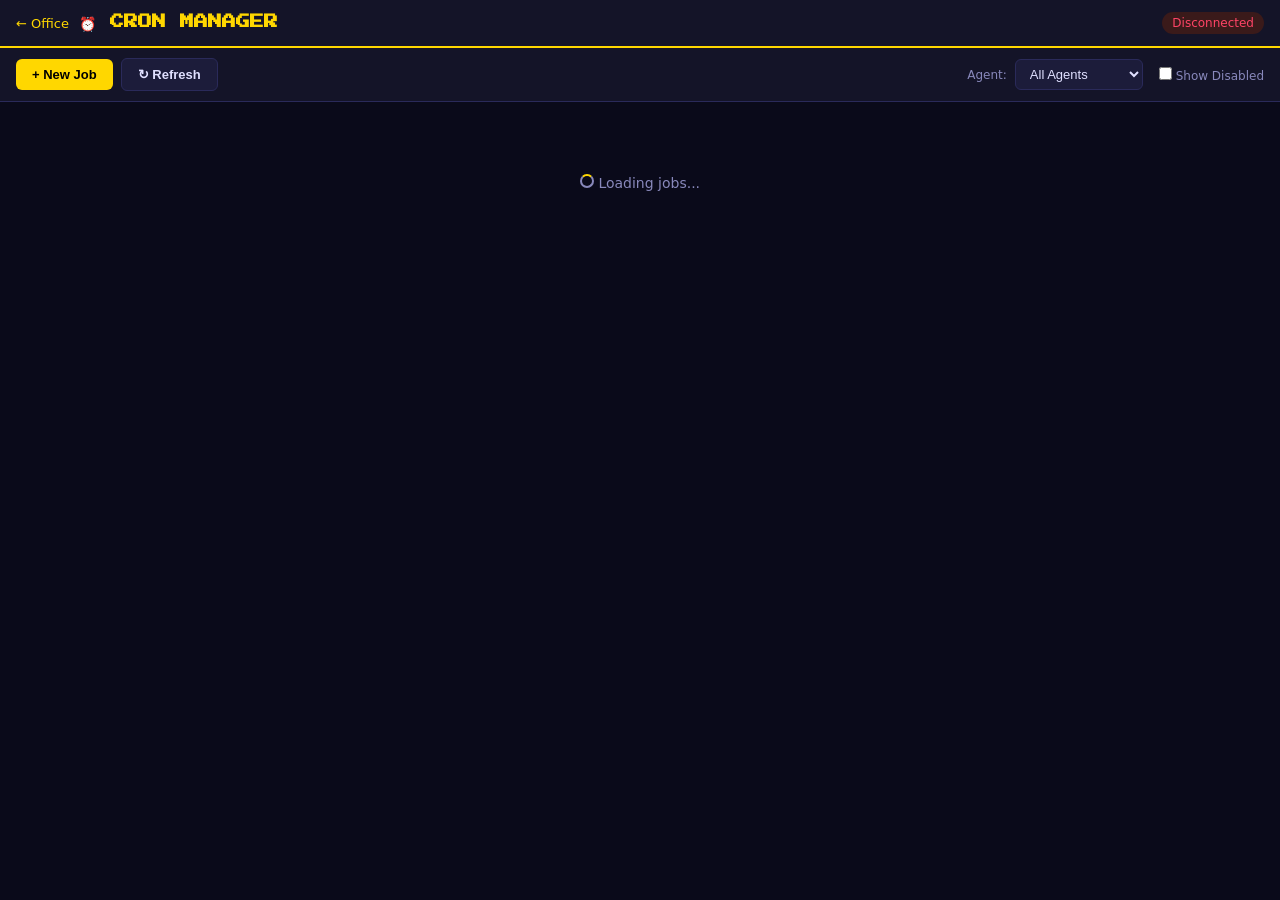
==== app/cron.html @ f8445fcb "fix: support OpenClaw 2026.5.27 gateway streams" ====
<!DOCTYPE html>
<html lang="en">
<head>
<meta charset="UTF-8">
<meta name="viewport" content="width=device-width, initial-scale=1.0">
<title>Cron Manager — Virtual Office</title>
<script>fetch('/vo-config').then(r=>r.json()).then(d=>{if(d.office&&d.office.name)document.title='Cron Manager — '+d.office.name;}).catch(()=>{});</script>
<link href="https://fonts.googleapis.com/css2?family=Press+Start+2P&display=swap" rel="stylesheet">
<style>
:root {
  --bg: #0a0a1a; --surface: #141428; --surface2: #1c1c3a;
  --border: #2a2a5a; --text: #e0e0ff; --dim: #8888bb;
  --accent: #ffd700; --green: #44ff88; --red: #ff4466;
  --blue: #4488ff; --orange: #ffaa33;
}
* { box-sizing: border-box; margin: 0; padding: 0; }
body { background: var(--bg); color: var(--text); font-family: 'Segoe UI', system-ui, sans-serif; min-height: 100vh; }
a { color: var(--accent); text-decoration: none; }
a:hover { text-decoration: underline; }

.header { background: var(--surface); border-bottom: 2px solid var(--accent); padding: 12px 16px; display: flex; align-items: center; gap: 10px; flex-wrap: wrap; }
.header h1 { font-family: 'Press Start 2P', monospace; font-size: 14px; color: var(--accent); white-space: nowrap; }
.header .back { font-size: 13px; white-space: nowrap; }
.header .status { margin-left: auto; font-size: 12px; padding: 4px 10px; border-radius: 12px; white-space: nowrap; }
.header .status.online { background: #1a3a2a; color: var(--green); }
.header .status.offline { background: #3a1a1a; color: var(--red); }
.header .status.connecting { background: #3a3a1a; color: var(--orange); }

.toolbar { background: var(--surface); padding: 10px 16px; display: flex; gap: 8px; align-items: center; border-bottom: 1px solid var(--border); flex-wrap: wrap; }
.toolbar button { background: var(--accent); color: #000; border: none; padding: 8px 16px; border-radius: 6px; font-weight: 600; cursor: pointer; font-size: 13px; white-space: nowrap; }
.toolbar button:hover { opacity: 0.85; }
.toolbar .filter { margin-left: auto; display: flex; gap: 8px; align-items: center; flex-wrap: wrap; }
.toolbar select { background: var(--surface2); color: var(--text); border: 1px solid var(--border); padding: 6px 10px; border-radius: 6px; font-size: 13px; max-width: 200px; }

.jobs { padding: 12px 16px; display: flex; flex-direction: column; gap: 12px; }
.job-card { background: var(--surface); border: 1px solid var(--border); border-radius: 10px; padding: 12px; transition: border-color 0.2s; overflow: hidden; }
.job-card:hover { border-color: var(--accent); }
.job-card.disabled { opacity: 0.5; }
.job-row { display: flex; align-items: center; gap: 8px; flex-wrap: wrap; }
.job-name { font-weight: 700; font-size: 15px; color: var(--accent); min-width: 0; word-break: break-word; }
.job-agent { background: var(--surface2); padding: 3px 10px; border-radius: 12px; font-size: 12px; color: var(--blue); white-space: nowrap; }
.job-schedule { font-size: 13px; color: var(--dim); font-family: monospace; white-space: nowrap; }
.job-status { margin-left: auto; display: flex; gap: 8px; align-items: center; }
.job-status .badge { padding: 3px 10px; border-radius: 12px; font-size: 11px; font-weight: 600; white-space: nowrap; }
.badge.ok { background: #1a3a2a; color: var(--green); }
.badge.error { background: #3a1a1a; color: var(--red); }
.badge.disabled { background: #2a2a3a; color: var(--dim); }
.badge.pending { background: #3a3a1a; color: var(--orange); }
.job-meta { display: flex; gap: 12px; margin-top: 8px; font-size: 12px; color: var(--dim); flex-wrap: wrap; }
.job-actions { display: flex; gap: 6px; margin-top: 10px; flex-wrap: wrap; }
.job-actions button { padding: 5px 12px; border-radius: 5px; border: 1px solid var(--border); background: var(--surface2); color: var(--text); cursor: pointer; font-size: 12px; white-space: nowrap; }
.job-actions button:hover { border-color: var(--accent); color: var(--accent); }
.job-actions button.run { border-color: var(--green); color: var(--green); }
.job-actions button.run:hover { background: #1a3a2a; }
.job-actions button.delete { border-color: var(--red); color: var(--red); }
.job-actions button.delete:hover { background: #3a1a1a; }
.job-actions button.toggle { border-color: var(--orange); color: var(--orange); }

/* Mobile responsive */
@media (max-width: 600px) {
  .header { padding: 10px 12px; gap: 8px; }
  .header h1 { font-size: 11px; }
  .toolbar { padding: 8px 12px; gap: 6px; }
  .toolbar .filter { margin-left: 0; width: 100%; }
  .toolbar select { flex: 1; min-width: 0; max-width: none; }
  .jobs { padding: 8px 10px; gap: 10px; }
  .job-card { padding: 10px; }
  .job-name { min-width: 0; font-size: 14px; }
  .job-row { gap: 6px; }
  .job-meta { gap: 8px; font-size: 11px; }
  .job-meta span { word-break: break-all; }
  .job-actions { gap: 4px; }
  .job-actions button { padding: 5px 8px; font-size: 11px; }
  .modal { padding: 16px; }
  .modal h2 { font-size: 10px; }
  .form-row { flex-direction: column; gap: 0; }
}

/* Modal */
.modal-overlay { display: none; position: fixed; inset: 0; background: rgba(0,0,0,0.7); z-index: 1000; justify-content: center; align-items: flex-start; padding-top: 60px; }
.modal-overlay.open { display: flex; }
.modal { background: var(--surface); border: 2px solid var(--accent); border-radius: 12px; width: 600px; max-width: 95vw; max-height: 80vh; overflow-y: auto; padding: 24px; }
.modal h2 { font-family: 'Press Start 2P', monospace; font-size: 12px; color: var(--accent); margin-bottom: 16px; }
.form-group { margin-bottom: 14px; }
.form-group label { display: block; font-size: 12px; color: var(--dim); margin-bottom: 4px; font-weight: 600; text-transform: uppercase; }
.form-group input, .form-group select, .form-group textarea {
  width: 100%; background: var(--surface2); color: var(--text); border: 1px solid var(--border);
  padding: 8px 12px; border-radius: 6px; font-size: 14px; font-family: inherit;
}
.form-group textarea { min-height: 80px; resize: vertical; }
.form-group input:focus, .form-group select:focus, .form-group textarea:focus { border-color: var(--accent); outline: none; }
.form-row { display: flex; gap: 12px; }
.form-row .form-group { flex: 1; }
.form-hint { font-size: 11px; color: var(--dim); margin-top: 2px; }
.modal-actions { display: flex; gap: 10px; justify-content: flex-end; margin-top: 20px; }
.modal-actions button { padding: 8px 20px; border-radius: 6px; font-weight: 600; cursor: pointer; font-size: 13px; border: none; }
.modal-actions .save { background: var(--accent); color: #000; }
.modal-actions .cancel { background: var(--surface2); color: var(--text); border: 1px solid var(--border); }
.modal-actions .save:hover { opacity: 0.85; }
.modal-actions .cancel:hover { border-color: var(--accent); }
.toast { position: fixed; bottom: 24px; right: 24px; padding: 12px 20px; border-radius: 8px; font-size: 13px; z-index: 2000; animation: fadeIn 0.3s; }
.toast.success { background: #1a3a2a; color: var(--green); border: 1px solid var(--green); }
.toast.error { background: #3a1a1a; color: var(--red); border: 1px solid var(--red); }
@keyframes fadeIn { from { opacity: 0; transform: translateY(10px); } to { opacity: 1; transform: translateY(0); } }
.empty { text-align: center; padding: 60px; color: var(--dim); font-size: 14px; }
.spinner { display: inline-block; width: 14px; height: 14px; border: 2px solid var(--dim); border-top-color: var(--accent); border-radius: 50%; animation: spin 0.6s linear infinite; }
@keyframes spin { to { transform: rotate(360deg); } }
</style>
</head>
<body>

<div class="header">
  <a href="/" class="back">← Office</a>
  <h1>⏰ CRON MANAGER</h1>
  <span id="ws-status" class="status connecting">Connecting...</span>
</div>

<div class="toolbar">
  <button onclick="openCreateModal()">+ New Job</button>
  <button onclick="loadJobs()" style="background:var(--surface2);color:var(--text);border:1px solid var(--border)">↻ Refresh</button>
  <div class="filter">
    <label style="font-size:12px;color:var(--dim)">Agent:</label>
    <select id="filter-agent" onchange="renderJobs()">
      <option value="">All Agents</option>
    </select>
    <label style="font-size:12px;color:var(--dim);margin-left:8px">
      <input type="checkbox" id="filter-disabled" onchange="renderJobs()"> Show Disabled
    </label>
  </div>
</div>

<div id="jobs-container" class="jobs">
  <div class="empty"><span class="spinner"></span> Loading jobs...</div>
</div>

<!-- Create/Edit Modal -->
<div id="modal" class="modal-overlay">
  <div class="modal">
    <h2 id="modal-title">NEW CRON JOB</h2>

    <div class="form-group">
      <label>Job Name</label>
      <input id="f-name" placeholder="e.g. Morning Standup">
    </div>

    <div class="form-row">
      <div class="form-group">
        <label>Agent</label>
        <select id="f-agent"></select>
      </div>
      <div class="form-group">
        <label>Session Target</label>
        <select id="f-target">
          <option value="isolated">Isolated (agentTurn)</option>
          <option value="main">Main (systemEvent)</option>
        </select>
      </div>
    </div>

    <div class="form-group">
      <label>Schedule Type</label>
      <select id="f-sched-type" onchange="toggleScheduleFields()">
        <option value="cron">Cron Expression</option>
        <option value="every">Recurring Interval</option>
        <option value="at">One-shot (at time)</option>
      </select>
    </div>

    <div id="sched-cron">
      <div class="form-row">
        <div class="form-group">
          <label>Time</label>
          <input id="f-cron-time" type="time" value="09:00">
        </div>
        <div class="form-group">
          <label>Timezone</label>
          <input id="f-cron-tz" placeholder="e.g. America/New_York">
        </div>
      </div>
      <div class="form-group">
        <label>Days</label>
        <div style="display:flex;gap:8px;flex-wrap:wrap;margin-top:4px">
          <button type="button" class="day-preset" onclick="setDays('weekdays')" style="padding:4px 10px;border-radius:5px;border:1px solid var(--border);background:var(--surface2);color:var(--accent);cursor:pointer;font-size:12px">Weekdays</button>
          <button type="button" class="day-preset" onclick="setDays('weekends')" style="padding:4px 10px;border-radius:5px;border:1px solid var(--border);background:var(--surface2);color:var(--accent);cursor:pointer;font-size:12px">Weekends</button>
          <button type="button" class="day-preset" onclick="setDays('everyday')" style="padding:4px 10px;border-radius:5px;border:1px solid var(--border);background:var(--surface2);color:var(--accent);cursor:pointer;font-size:12px">Every Day</button>
        </div>
        <div style="display:flex;gap:12px;margin-top:8px;flex-wrap:wrap">
          <label style="font-size:13px;color:var(--text);cursor:pointer"><input type="checkbox" class="day-cb" value="1"> Mon</label>
          <label style="font-size:13px;color:var(--text);cursor:pointer"><input type="checkbox" class="day-cb" value="2"> Tue</label>
          <label style="font-size:13px;color:var(--text);cursor:pointer"><input type="checkbox" class="day-cb" value="3"> Wed</label>
          <label style="font-size:13px;color:var(--text);cursor:pointer"><input type="checkbox" class="day-cb" value="4"> Thu</label>
          <label style="font-size:13px;color:var(--text);cursor:pointer"><input type="checkbox" class="day-cb" value="5"> Fri</label>
          <label style="font-size:13px;color:var(--text);cursor:pointer"><input type="checkbox" class="day-cb" value="6"> Sat</label>
          <label style="font-size:13px;color:var(--text);cursor:pointer"><input type="checkbox" class="day-cb" value="0"> Sun</label>
        </div>
      </div>
      <input type="hidden" id="f-cron-expr">
    </div>

    <div id="sched-every" class="form-row" style="display:none">
      <div class="form-group">
        <label>Interval (minutes)</label>
        <input id="f-every-min" type="number" min="1" placeholder="30">
      </div>
    </div>

    <div id="sched-at" style="display:none">
      <div class="form-row">
        <div class="form-group">
          <label>Date</label>
          <input id="f-at-date" type="date">
        </div>
        <div class="form-group">
          <label>Time</label>
          <input id="f-at-time" type="time">
        </div>
      </div>
      <div class="form-hint">One-shot — runs once at this date/time (your timezone)</div>
    </div>

    <div class="form-group">
      <label>Message / Prompt</label>
      <textarea id="f-message" placeholder="What should the agent do?"></textarea>
    </div>

    <div class="form-group">
      <label>Timeout (seconds)</label>
      <input id="f-timeout" type="number" value="300" min="10" style="width:120px">
    </div>

    <div style="border:1px solid var(--border);border-radius:8px;padding:14px;margin-bottom:14px;background:var(--surface2)">
      <label style="display:block;font-size:12px;color:var(--accent);margin-bottom:10px;font-weight:600;text-transform:uppercase">📬 Delivery Settings</label>
      <div class="form-group">
        <label>Delivery Mode</label>
        <select id="f-delivery" onchange="toggleDeliveryFields()">
          <option value="none">Silent (no delivery)</option>
          <option value="announce">Announce result to chat</option>
        </select>
      </div>
      <div id="delivery-fields" style="display:none">
        <div class="form-row">
          <div class="form-group">
            <label>Channel</label>
            <select id="f-del-channel">
              <option value="telegram">Telegram</option>
              <option value="webchat">Webchat</option>
              <option value="discord">Discord</option>
              <option value="whatsapp">WhatsApp</option>
              <option value="signal">Signal</option>
              <option value="slack">Slack</option>
            </select>
          </div>
          <div class="form-group">
            <label>Account</label>
            <select id="f-del-account">
              <option value="">Default</option>
            </select>
          </div>
        </div>
        <div class="form-group">
          <label>Send To (Chat ID / User ID)</label>
          <input id="f-del-to" placeholder="e.g. 123456789">
          <div class="form-hint">Telegram chat ID, Discord channel/user ID, or phone number</div>
        </div>
        <div class="form-group" style="margin-top:8px">
          <div style="display:flex;gap:12px;flex-wrap:wrap">
            <span style="font-size:10px;color:#666;">Enter your Telegram/Discord/SMS chat ID</span>
          </div>
        </div>
      </div>
    </div>

    <div class="form-group">
      <label><input type="checkbox" id="f-enabled" checked> Enabled</label>
    </div>

    <div class="modal-actions">
      <button class="cancel" onclick="closeModal()">Cancel</button>
      <button class="save" id="modal-save" onclick="saveJob()">Create Job</button>
    </div>
  </div>
</div>

<script>
let GATEWAY_TOKEN = '';
let AGENTS = [];
let _cronWsPort = 0; // 0 = not yet loaded

// Load gateway token, WS port, and agents dynamically
(async function() {
  try {
    const infoRes = await fetch('/gateway-info');
    const info = await infoRes.json();
    if (info.token) GATEWAY_TOKEN = info.token;
    if (info.wsPort) _cronWsPort = info.wsPort;
  } catch(e) {
    console.warn('Failed to fetch /gateway-info:', e);
  }
  try {
    const agentsRes = await fetch('/api/agents');
    const data = await agentsRes.json();
    AGENTS = (data.agents || []).map(function(a) {
      return { id: a.id, label: (a.emoji || '🤖') + ' ' + a.name + (a.role ? ' (' + a.role + ')' : '') };
    });
  } catch(e) {
    AGENTS = [{ id: 'main', label: '🤖 Main Agent' }];
  }
  // Rebuild agent selects then connect
  populateAgentSelects();
  connectGateway();
})();

let ws = null, reqId = 0, connected = false, pendingCB = {};
let allJobs = [];
let editingJobId = null;

// --- WS Connection ---
function getWsUrl() {
  const host = window.location.hostname || '127.0.0.1';
  // If accessed via HTTPS, use wss through the reverse-proxy path (same origin)
  if (window.location.protocol === 'https:') {
    const port = window.location.port ? ':' + window.location.port : '';
    return `wss://${host}${port}/ws-gateway`;
  }
  // Use the WS proxy port from /gateway-info (falls back to same-origin port + 1)
  const port = _cronWsPort || (parseInt(window.location.port || '8090') + 1);
  return `ws://${host}:${port}`;
}
function nextId() { return `cron-${++reqId}-${Date.now()}`; }

let _wsRetryCount = 0;
function connectGateway() {
  const statusEl = document.getElementById('ws-status');
  statusEl.textContent = 'Connecting...';
  statusEl.className = 'status connecting';
  const url = getWsUrl();
  try {
    ws = new WebSocket(url);
  } catch(e) {
    statusEl.textContent = 'WS Error';
    statusEl.className = 'status offline';
    console.error('WebSocket create failed:', e);
    return;
  }
  // Timeout: if no challenge received within 8s, something is wrong
  const connectTimeout = setTimeout(() => {
    if (!connected && ws) {
      console.warn('WS connect timeout — no challenge received');
      ws.close();
    }
  }, 8000);
  ws.onmessage = (e) => {
    let msg; try { msg = JSON.parse(e.data); } catch { return; }
    if (msg.type === 'event' && msg.event === 'connect.challenge') { clearTimeout(connectTimeout); sendConnect(); return; }
    if (msg.type === 'res' && pendingCB[msg.id]) { pendingCB[msg.id](msg); delete pendingCB[msg.id]; }
    // cron.run returns event instead of res — treat cron events as success for pending run calls
    if (msg.type === 'event' && msg.event === 'cron' && msg.payload?.action === 'started') {
      Object.keys(pendingCB).forEach(k => { if (k.startsWith('cron-')) { pendingCB[k]({ok:true, payload:msg.payload}); delete pendingCB[k]; } });
    }
  };
  ws.onclose = () => {
    clearTimeout(connectTimeout);
    connected = false; ws = null;
    _wsRetryCount++;
    const isHttps = window.location.protocol === 'https:';
    if (_wsRetryCount > 3 && isHttps) {
      statusEl.textContent = 'WSS Failed — check cert';
      statusEl.className = 'status offline';
      statusEl.title = 'WebSocket over HTTPS failed. Your browser may not trust the TLS certificate. Try accessing via HTTP instead, or accept the certificate.';
    } else {
      statusEl.textContent = 'Disconnected';
      statusEl.className = 'status offline';
    }
    const delay = Math.min(3000 * Math.pow(1.5, _wsRetryCount - 1), 30000);
    setTimeout(connectGateway, delay);
  };
  ws.onerror = (e) => {
    console.error('WebSocket error:', e);
    statusEl.textContent = 'Error';
    statusEl.className = 'status offline';
  };
}

function sendConnect() {
  const id = nextId();
  ws.send(JSON.stringify({
    type:'req', id, method:'connect',
    params: {
      minProtocol:4, maxProtocol:4,
      client:{id:'openclaw-control-ui',version:'2026.5.27',platform:'web',mode:'webchat'},
      role:'operator', scopes:['operator.read','operator.write','operator.admin'],
      caps:[], commands:[], permissions:{},
      auth:{token:GATEWAY_TOKEN}, locale:'en-US', userAgent:'cron-manager/1.0'
    }
  }));
  pendingCB[id] = (res) => {
    if (res.ok) {
      connected = true;
      _wsRetryCount = 0;
      const el = document.getElementById('ws-status');
      el.textContent = 'Connected'; el.className = 'status online';
      loadJobs();
    } else {
      const el = document.getElementById('ws-status');
      el.textContent = 'Auth Failed'; el.className = 'status offline';
      console.error('Gateway auth failed:', res.error);
    }
  };
}

function rpc(method, params) {
  return new Promise((resolve, reject) => {
    if (!connected || !ws) { reject(new Error('Not connected')); return; }
    const id = nextId();
    ws.send(JSON.stringify({type:'req', id, method, params}));
    const timeout = setTimeout(() => { delete pendingCB[id]; reject(new Error('Timeout')); }, 30000);
    pendingCB[id] = (res) => { clearTimeout(timeout); resolve(res); };
  });
}

// --- Init agent dropdowns ---
function initAgentDropdowns() {
  populateAgentSelects();
}

function populateAgentSelects() {
  const filterSel = document.getElementById('filter-agent');
  const formSel = document.getElementById('f-agent');
  const delAcctSel = document.getElementById('f-del-account');
  // Clear existing options (keep first "All"/"Default" option)
  while (filterSel.options.length > 1) filterSel.remove(1);
  while (formSel.options.length > 0) formSel.remove(0);
  if (delAcctSel) while (delAcctSel.options.length > 1) delAcctSel.remove(1);
  AGENTS.forEach(a => {
    filterSel.add(new Option(a.label, a.id));
    formSel.add(new Option(a.label, a.id));
    if (delAcctSel) delAcctSel.add(new Option(a.label, a.id));
  });
}

// --- Load Jobs ---
async function loadJobs() {
  try {
    const res = await rpc('cron.list', {includeDisabled: true});
    allJobs = res.payload?.jobs || res.jobs || [];
    renderJobs();
  } catch (e) {
    document.getElementById('jobs-container').innerHTML = `<div class="empty" style="color:var(--red)">Failed to load: ${e.message}</div>`;
  }
}

// --- Render ---
function renderJobs() {
  const container = document.getElementById('jobs-container');
  const agentFilter = document.getElementById('filter-agent').value;
  const showDisabled = document.getElementById('filter-disabled').checked;

  let jobs = allJobs;
  if (agentFilter) jobs = jobs.filter(j => j.agentId === agentFilter);
  if (!showDisabled) jobs = jobs.filter(j => j.enabled !== false);

  if (!jobs.length) {
    container.innerHTML = '<div class="empty">No cron jobs found</div>';
    return;
  }

  container.innerHTML = jobs.map(j => {
    const state = j.state || {};
    const lastStatus = state.lastStatus || 'pending';
    const schedText = formatSchedule(j.schedule);
    const nextRun = state.nextRunAtMs ? new Date(state.nextRunAtMs).toLocaleString() : '—';
    const lastRun = state.lastRunAtMs ? timeAgo(state.lastRunAtMs) : 'Never';
    const duration = state.lastDurationMs ? (state.lastDurationMs/1000).toFixed(1)+'s' : '—';
    const payload = j.payload || {};
    const msgPreview = (payload.message || payload.text || '').slice(0,100);

    return `<div class="job-card ${j.enabled === false ? 'disabled' : ''}" id="job-${j.id}">
      <div class="job-row">
        <span class="job-name">${esc(j.name || j.id)}</span>
        <span class="job-agent">${esc(j.agentId)}</span>
        <span class="job-schedule">${esc(schedText)}</span>
        <div class="job-status">
          <span class="badge ${lastStatus}">${lastStatus}</span>
          ${j.enabled === false ? '<span class="badge disabled">disabled</span>' : ''}
        </div>
      </div>
      <div class="job-meta">
        <span>📅 Next: ${esc(nextRun)}</span>
        <span>🕐 Last: ${esc(lastRun)}</span>
        <span>⏱ Duration: ${duration}</span>
        <span>🎯 ${payload.kind || '?'}</span>
        ${j.delivery?.mode === 'announce' ? `<span style="color:var(--blue)">📬 ${esc(j.delivery.channel||'')}${j.delivery.to ? ' → '+esc(j.delivery.to) : ''}</span>` : '<span>🔇 Silent</span>'}
        ${state.lastError ? `<span style="color:var(--red)" title="${esc(state.lastError)}">⚠ ${esc(state.lastError.slice(0,50))}</span>` : ''}
      </div>
      ${msgPreview ? `<div style="margin-top:6px;font-size:12px;color:var(--dim);font-style:italic">"${esc(msgPreview)}${msgPreview.length>=100?'...':''}"</div>` : ''}
      <div class="job-actions">
        <button class="run" onclick="runJob('${j.id}')">▶ Run Now</button>
        <button onclick="openEditModal('${j.id}')">✏️ Edit</button>
        <button class="toggle" onclick="toggleJob('${j.id}', ${j.enabled !== false})">${j.enabled !== false ? '⏸ Disable' : '▶ Enable'}</button>
        <button class="delete" onclick="deleteJob('${j.id}', '${esc(j.name||j.id)}')">🗑 Delete</button>
      </div>
    </div>`;
  }).join('');
}

function formatSchedule(s) {
  if (!s) return '?';
  if (s.kind === 'cron') {
    const parts = (s.expr||'').split(/\s+/);
    if (parts.length >= 5) {
      const dayNames = {0:'Sun',1:'Mon',2:'Tue',3:'Wed',4:'Thu',5:'Fri',6:'Sat'};
      const h = parseInt(parts[1]); const m = parts[0].padStart(2,'0');
      const ampm = h >= 12 ? 'PM' : 'AM'; const h12 = h === 0 ? 12 : h > 12 ? h-12 : h;
      const timeStr = `${h12}:${m} ${ampm}`;
      let dayStr = 'Every day';
      if (parts[4] !== '*') {
        const days = parts[4].split(',').map(d => dayNames[parseInt(d)] || d);
        if (days.length === 5 && !days.includes('Sat') && !days.includes('Sun')) dayStr = 'Weekdays';
        else if (days.length === 2 && days.includes('Sat') && days.includes('Sun')) dayStr = 'Weekends';
        else dayStr = days.join(', ');
      }
      return `${timeStr} · ${dayStr}`;
    }
    return s.expr;
  }
  if (s.kind === 'every') return `Every ${(s.everyMs/60000).toFixed(0)} min`;
  if (s.kind === 'at') return `Once: ${new Date(s.at).toLocaleString()}`;
  return JSON.stringify(s);
}

function timeAgo(ms) {
  const diff = Date.now() - ms;
  if (diff < 60000) return 'just now';
  if (diff < 3600000) return Math.floor(diff/60000) + 'm ago';
  if (diff < 86400000) return Math.floor(diff/3600000) + 'h ago';
  return Math.floor(diff/86400000) + 'd ago';
}

function esc(s) { const d=document.createElement('div'); d.textContent=s||''; return d.innerHTML; }

function toggleDeliveryFields() {
  const mode = document.getElementById('f-delivery').value;
  document.getElementById('delivery-fields').style.display = mode === 'announce' ? 'block' : 'none';
}

// --- Day helpers ---
function setDays(preset) {
  const cbs = document.querySelectorAll('.day-cb');
  cbs.forEach(cb => {
    const v = parseInt(cb.value);
    if (preset === 'weekdays') cb.checked = v >= 1 && v <= 5;
    else if (preset === 'weekends') cb.checked = v === 0 || v === 6;
    else if (preset === 'everyday') cb.checked = true;
  });
}

function getSelectedDays() {
  return Array.from(document.querySelectorAll('.day-cb:checked')).map(cb => parseInt(cb.value));
}

function buildCronExpr() {
  const time = document.getElementById('f-cron-time').value || '09:00';
  const [h, m] = time.split(':').map(Number);
  const days = getSelectedDays();
  let dow = '*';
  if (days.length > 0 && days.length < 7) {
    dow = days.sort((a,b) => a-b).join(',');
  }
  return `${m} ${h} * * ${dow}`;
}

function parseCronToFields(expr) {
  // Parse "min hour * * dow" back to time + day checkboxes
  const parts = expr.split(/\s+/);
  if (parts.length < 5) return;
  const min = parts[0].padStart(2,'0');
  const hour = parts[1].padStart(2,'0');
  document.getElementById('f-cron-time').value = `${hour}:${min}`;
  const dow = parts[4];
  const cbs = document.querySelectorAll('.day-cb');
  if (dow === '*') {
    cbs.forEach(cb => cb.checked = true);
  } else {
    const selected = dow.replace(/0-6|1-5|6-7/g, m => {
      // Expand ranges
      const [s,e] = m.split('-').map(Number);
      return Array.from({length:e-s+1}, (_,i) => s+i).join(',');
    }).split(',').map(Number);
    cbs.forEach(cb => cb.checked = selected.includes(parseInt(cb.value)));
  }
}

// --- Actions ---
async function runJob(id) {
  const btn = event.target;
  btn.disabled = true; btn.textContent = '⏳ Running...';
  try {
    await rpc('cron.run', {id});
    toast('Job triggered!', 'success');
  } catch (e) {
    toast('Run failed: '+e.message, 'error');
  }
  btn.disabled = false; btn.textContent = '▶ Run Now';
  setTimeout(loadJobs, 2000);
}

async function toggleJob(id, currentlyEnabled) {
  try {
    await rpc('cron.update', {id, patch:{enabled: !currentlyEnabled}});
    toast(currentlyEnabled ? 'Job disabled' : 'Job enabled', 'success');
    loadJobs();
  } catch (e) { toast('Toggle failed: '+e.message, 'error'); }
}

async function deleteJob(id, name) {
  if (!confirm(`Delete job "${name}"? This cannot be undone.`)) return;
  try {
    await rpc('cron.remove', {id});
    toast('Job deleted', 'success');
    loadJobs();
  } catch (e) { toast('Delete failed: '+e.message, 'error'); }
}

// --- Modal ---
function openCreateModal() {
  editingJobId = null;
  document.getElementById('modal-title').textContent = 'NEW CRON JOB';
  document.getElementById('modal-save').textContent = 'Create Job';
  clearForm();
  document.getElementById('modal').classList.add('open');
}

function openEditModal(id) {
  const job = allJobs.find(j => j.id === id);
  if (!job) return;
  editingJobId = id;
  document.getElementById('modal-title').textContent = 'EDIT CRON JOB';
  document.getElementById('modal-save').textContent = 'Save Changes';
  populateForm(job);
  document.getElementById('modal').classList.add('open');
}

function closeModal() {
  document.getElementById('modal').classList.remove('open');
  editingJobId = null;
}

function clearForm() {
  document.getElementById('f-name').value = '';
  document.getElementById('f-agent').value = 'main';
  document.getElementById('f-target').value = 'isolated';
  document.getElementById('f-sched-type').value = 'cron';
  document.getElementById('f-cron-time').value = '09:00';
  try { document.getElementById('f-cron-tz').value = Intl.DateTimeFormat().resolvedOptions().timeZone || ''; } catch(e) { document.getElementById('f-cron-tz').value = ''; }
  document.querySelectorAll('.day-cb').forEach(cb => cb.checked = false);
  document.getElementById('f-every-min').value = '';
  document.getElementById('f-at-date').value = '';
  document.getElementById('f-at-time').value = '';
  document.getElementById('f-message').value = '';
  document.getElementById('f-timeout').value = '300';
  document.getElementById('f-delivery').value = 'none';
  document.getElementById('f-del-channel').value = 'telegram';
  document.getElementById('f-del-account').value = '';
  document.getElementById('f-del-to').value = '';
  document.getElementById('f-enabled').checked = true;
  toggleScheduleFields();
  toggleDeliveryFields();
}

function populateForm(job) {
  document.getElementById('f-name').value = job.name || '';
  document.getElementById('f-agent').value = job.agentId || 'main';
  document.getElementById('f-target').value = job.sessionTarget || 'isolated';
  document.getElementById('f-enabled').checked = job.enabled !== false;

  const s = job.schedule || {};
  document.getElementById('f-sched-type').value = s.kind || 'cron';
  if (s.kind === 'cron') {
    parseCronToFields(s.expr || '0 9 * * *');
    document.getElementById('f-cron-tz').value = s.tz || (Intl.DateTimeFormat().resolvedOptions().timeZone || '');
  } else if (s.kind === 'every') {
    document.getElementById('f-every-min').value = s.everyMs ? Math.round(s.everyMs/60000) : '';
  } else if (s.kind === 'at') {
    if (s.at) {
      const d = new Date(s.at);
      document.getElementById('f-at-date').value = d.toISOString().slice(0,10);
      document.getElementById('f-at-time').value = d.toTimeString().slice(0,5);
    }
  }
  toggleScheduleFields();

  const p = job.payload || {};
  document.getElementById('f-message').value = p.message || p.text || '';
  document.getElementById('f-timeout').value = p.timeoutSeconds || 300;
  const del = job.delivery || {};
  document.getElementById('f-delivery').value = del.mode || 'none';
  document.getElementById('f-del-channel').value = del.channel || 'telegram';
  document.getElementById('f-del-account').value = del.accountId || '';
  document.getElementById('f-del-to').value = del.to || '';
  toggleDeliveryFields();
}

function toggleScheduleFields() {
  const type = document.getElementById('f-sched-type').value;
  document.getElementById('sched-cron').style.display = type === 'cron' ? 'block' : 'none';
  document.getElementById('sched-every').style.display = type === 'every' ? 'flex' : 'none';
  document.getElementById('sched-at').style.display = type === 'at' ? 'block' : 'none';
}

async function saveJob() {
  const name = document.getElementById('f-name').value.trim();
  const agentId = document.getElementById('f-agent').value;
  const sessionTarget = document.getElementById('f-target').value;
  const enabled = document.getElementById('f-enabled').checked;
  const message = document.getElementById('f-message').value.trim();
  const timeout = parseInt(document.getElementById('f-timeout').value) || 300;
  const deliveryMode = document.getElementById('f-delivery').value;

  if (!message) { toast('Message/prompt is required', 'error'); return; }

  // Build schedule
  const schedType = document.getElementById('f-sched-type').value;
  let schedule;
  if (schedType === 'cron') {
    const days = getSelectedDays();
    if (!days.length) { toast('Select at least one day', 'error'); return; }
    const expr = buildCronExpr();
    schedule = {kind:'cron', expr, tz: document.getElementById('f-cron-tz').value.trim() || undefined};
  } else if (schedType === 'every') {
    const min = parseInt(document.getElementById('f-every-min').value);
    if (!min || min < 1) { toast('Interval must be ≥1 minute', 'error'); return; }
    schedule = {kind:'every', everyMs: min * 60000};
  } else if (schedType === 'at') {
    const d = document.getElementById('f-at-date').value;
    const t = document.getElementById('f-at-time').value;
    if (!d || !t) { toast('Date and time required', 'error'); return; }
    schedule = {kind:'at', at: new Date(`${d}T${t}`).toISOString()};
  }

  // Build payload
  let payload;
  if (sessionTarget === 'main') {
    payload = {kind:'systemEvent', text: message};
  } else {
    payload = {kind:'agentTurn', message, timeoutSeconds: timeout};
  }

  const job = {name, schedule, payload, sessionTarget, enabled};
  if (deliveryMode === 'announce') {
    const delChannel = document.getElementById('f-del-channel').value;
    const delAccount = document.getElementById('f-del-account').value;
    const delTo = document.getElementById('f-del-to').value.trim();
    if (!delTo) { toast('Delivery "Send To" is required when announcing', 'error'); return; }
    job.delivery = {mode: 'announce', channel: delChannel, to: delTo};
    if (delAccount) job.delivery.accountId = delAccount;
  } else {
    job.delivery = {mode: 'none'};
  }

  const btn = document.getElementById('modal-save');
  btn.disabled = true; btn.textContent = 'Saving...';

  try {
    if (editingJobId) {
      await rpc('cron.update', {id: editingJobId, patch: {...job, agentId}});
      toast('Job updated!', 'success');
    } else {
      job.agentId = agentId;
      await rpc('cron.add', job);
      toast('Job created!', 'success');
    }
    closeModal();
    loadJobs();
  } catch (e) {
    toast('Save failed: '+e.message, 'error');
  }
  btn.disabled = false;
  btn.textContent = editingJobId ? 'Save Changes' : 'Create Job';
}

// --- Toast ---
function toast(msg, type) {
  const el = document.createElement('div');
  el.className = 'toast ' + type;
  el.textContent = msg;
  document.body.appendChild(el);
  setTimeout(() => el.remove(), 3000);
}

// --- Init ---
// Detect user timezone
try {
  const tz = Intl.DateTimeFormat().resolvedOptions().timeZone;
  if (tz) document.getElementById('f-cron-tz').value = tz;
} catch(e) {}
initAgentDropdowns();
// connectGateway() is called after /gateway-info loads (see async IIFE above)
</script>
</body>
</html>
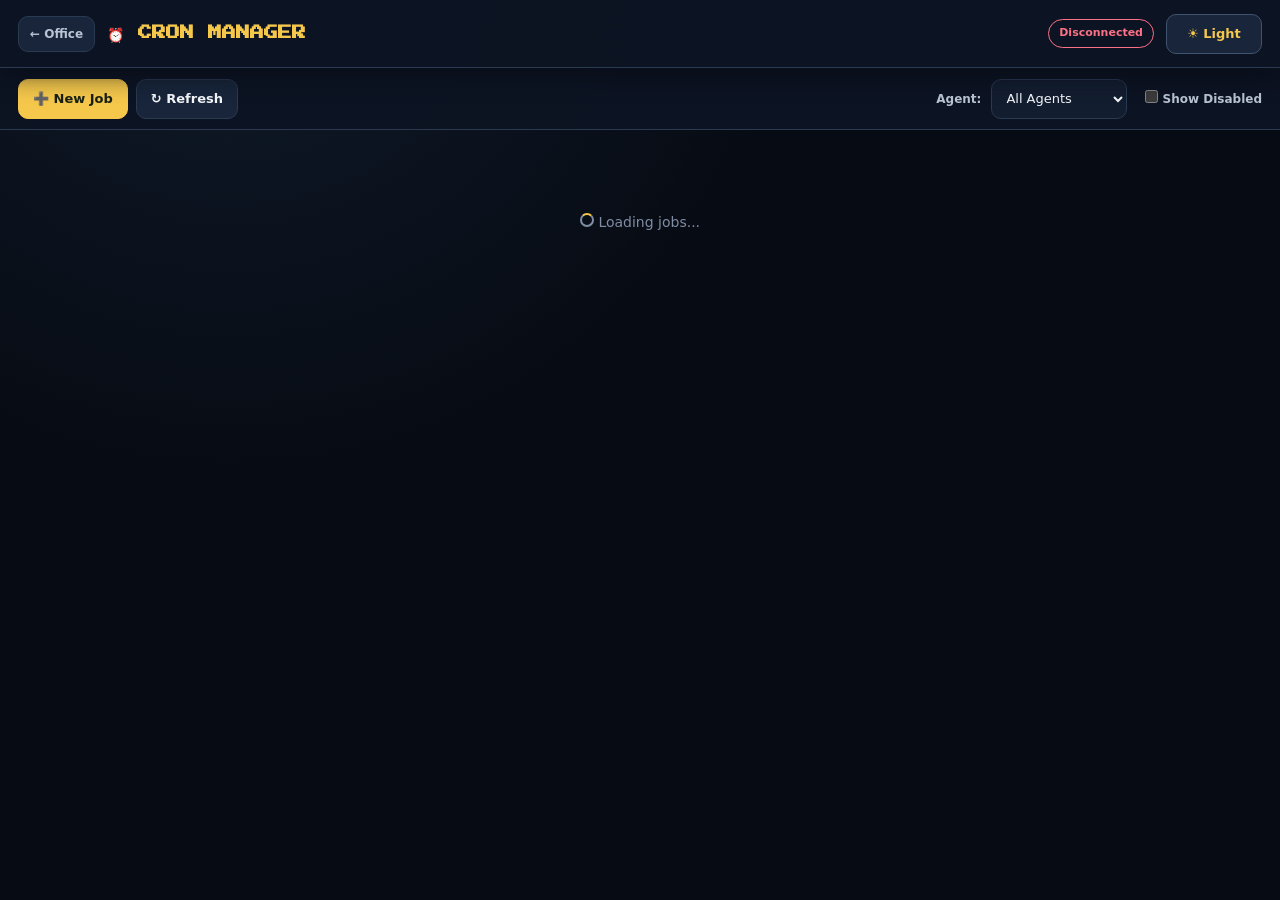
==== commit 2a89c546: "feat: add complete UI themes and native Hermes connections" ====
--- a/app/cron.html
+++ b/app/cron.html
@@ -3,8 +3,10 @@
 <head>
 <meta charset="UTF-8">
 <meta name="viewport" content="width=device-width, initial-scale=1.0">
+<meta name="theme-color" content="#070b13">
 <title>Cron Manager — Virtual Office</title>
 <script>fetch('/vo-config').then(r=>r.json()).then(d=>{if(d.office&&d.office.name)document.title='Cron Manager — '+d.office.name;}).catch(()=>{});</script>
+<script>try{document.documentElement.dataset.uiTheme=localStorage.getItem('vo-ui-theme')==='light'?'light':'dark';let p=localStorage.getItem('vo-ui-preset')||'classic';document.documentElement.dataset.uiPreset=/^(classic|retro|cyberpunk|gameboy|custom)$/.test(p)?p:'classic'}catch(e){document.documentElement.dataset.uiTheme='dark';document.documentElement.dataset.uiPreset='classic'}</script>
 <link href="https://fonts.googleapis.com/css2?family=Press+Start+2P&display=swap" rel="stylesheet">
 <style>
 :root {
@@ -106,17 +108,20 @@
 .spinner { display: inline-block; width: 14px; height: 14px; border: 2px solid var(--dim); border-top-color: var(--accent); border-radius: 50%; animation: spin 0.6s linear infinite; }
 @keyframes spin { to { transform: rotate(360deg); } }
 </style>
+  <link rel="stylesheet" href="ui-standalone.css?v=20260722-3">
+    <link rel="stylesheet" href="ui-themes.css?v=20260722-12">
 </head>
-<body>
+<body class="ui-standalone cron-page">
 
 <div class="header">
   <a href="/" class="back">← Office</a>
   <h1>⏰ CRON MANAGER</h1>
   <span id="ws-status" class="status connecting">Connecting...</span>
+  <button type="button" class="ui-theme-toggle" data-ui-theme-toggle>☀️ Light</button>
 </div>
 
 <div class="toolbar">
-  <button onclick="openCreateModal()">+ New Job</button>
+  <button onclick="openCreateModal()">➕ New Job</button>
   <button onclick="loadJobs()" style="background:var(--surface2);color:var(--text);border:1px solid var(--border)">↻ Refresh</button>
   <div class="filter">
     <label style="font-size:12px;color:var(--dim)">Agent:</label>
@@ -283,6 +288,7 @@
 
 <script>
 let GATEWAY_TOKEN = '';
+let GATEWAY_PROTOCOL_VERSION = 4;
 let AGENTS = [];
 let _cronWsPort = 0; // 0 = not yet loaded
 
@@ -293,6 +299,7 @@
     const info = await infoRes.json();
     if (info.token) GATEWAY_TOKEN = info.token;
     if (info.wsPort) _cronWsPort = info.wsPort;
+    if (info.gatewayProtocol) GATEWAY_PROTOCOL_VERSION = Number(info.gatewayProtocol) || 4;
   } catch(e) {
     console.warn('Failed to fetch /gateway-info:', e);
   }
@@ -386,7 +393,7 @@
   ws.send(JSON.stringify({
     type:'req', id, method:'connect',
     params: {
-      minProtocol:4, maxProtocol:4,
+      minProtocol:GATEWAY_PROTOCOL_VERSION, maxProtocol:GATEWAY_PROTOCOL_VERSION,
       client:{id:'openclaw-control-ui',version:'2026.5.27',platform:'web',mode:'webchat'},
       role:'operator', scopes:['operator.read','operator.write','operator.admin'],
       caps:[], commands:[], permissions:{},
@@ -796,5 +803,7 @@
 initAgentDropdowns();
 // connectGateway() is called after /gateway-info loads (see async IIFE above)
 </script>
+  <script src="ui-standalone.js?v=20260721-2"></script>
+  <script src="ui-themes.js?v=20260722-5"></script>
 </body>
 </html>
--- a/app/ui-standalone.css
+++ b/app/ui-standalone.css
@@ -0,0 +1,680 @@
+/* Shared modern shell for the standalone Models and Cron pages. */
+:root {
+  --ui-font: Inter, ui-sans-serif, system-ui, -apple-system, BlinkMacSystemFont, "Segoe UI", sans-serif;
+  --ui-mono: "SFMono-Regular", Consolas, "Liberation Mono", monospace;
+  --ui-pixel: "Press Start 2P", monospace;
+  --ui-radius-control: 10px;
+  --ui-radius-card: 14px;
+  --ui-radius-window: 18px;
+}
+
+html[data-ui-theme="dark"] {
+  color-scheme: dark;
+  --page-bg: #070b13;
+  --page-surface: #0d1524;
+  --page-surface-2: #121d2f;
+  --page-surface-3: #18253a;
+  --page-border: #2a3a52;
+  --page-border-strong: #40536f;
+  --page-text: #f5f7fb;
+  --page-text-2: #b9c4d5;
+  --page-text-3: #7f8da4;
+  --page-accent: #f5c84c;
+  --page-accent-contrast: #172012;
+  --page-green: #4ade80;
+  --page-red: #fb7185;
+  --page-blue: #60a5fa;
+  --page-orange: #fbbf24;
+  --page-shadow: 0 22px 70px rgba(0, 0, 0, .48);
+}
+
+html[data-ui-theme="light"] {
+  color-scheme: light;
+  --page-bg: #e8edf4;
+  --page-surface: #f8fafc;
+  --page-surface-2: #ffffff;
+  --page-surface-3: #eef3f8;
+  --page-border: #94a3b8;
+  --page-border-strong: #64748b;
+  --page-text: #0f172a;
+  --page-text-2: #111827;
+  --page-text-3: #1f2937;
+  --page-accent: #a96c00;
+  --page-accent-contrast: #111827;
+  --page-green: #15803d;
+  --page-red: #be123c;
+  --page-blue: #2563eb;
+  --page-orange: #b45309;
+  --page-shadow: 0 22px 60px rgba(45, 61, 80, .18);
+}
+
+html[data-ui-theme] {
+  --bg: var(--page-bg);
+  --surface: var(--page-surface);
+  --surface2: var(--page-surface-3);
+  --border: var(--page-border);
+  --text: var(--page-text);
+  --dim: var(--page-text-3);
+  --accent: var(--page-accent);
+  --gold: var(--page-accent);
+  --text-dim: var(--page-text-3);
+  --green: var(--page-green);
+  --red: var(--page-red);
+  --blue: var(--page-blue);
+  --orange: var(--page-orange);
+}
+
+body.ui-standalone {
+  min-width: 0;
+  margin: 0;
+  padding: 0;
+  color: var(--page-text);
+  background:
+    radial-gradient(circle at 18% -10%, color-mix(in srgb, var(--page-blue) 11%, transparent), transparent 36rem),
+    var(--page-bg);
+  font-family: var(--ui-font);
+  font-size: 14px;
+  line-height: 1.5;
+}
+
+.ui-standalone *,
+.ui-standalone *::before,
+.ui-standalone *::after {
+  box-sizing: border-box;
+}
+
+.ui-standalone :where(button, input, select, textarea) {
+  font-family: var(--ui-font);
+  font-size: 13px;
+}
+
+.ui-standalone button,
+.ui-standalone .btn,
+.ui-standalone .back-btn {
+  min-height: 40px;
+  padding: 8px 12px;
+  border: 1px solid var(--page-border-strong);
+  border-radius: var(--ui-radius-control);
+  color: var(--page-text);
+  background: var(--page-surface-3);
+  box-shadow: none;
+  font-weight: 700;
+  line-height: 1.2;
+  text-decoration: none;
+  cursor: pointer;
+  transition: border-color .16s ease, background .16s ease, color .16s ease, transform .16s ease;
+}
+
+.ui-standalone button:hover,
+.ui-standalone .btn:hover,
+.ui-standalone .back-btn:hover {
+  color: var(--page-text);
+  border-color: var(--page-blue);
+  background: color-mix(in srgb, var(--page-surface-3) 82%, var(--page-blue));
+  text-decoration: none;
+}
+
+.ui-standalone button:active,
+.ui-standalone .btn:active,
+.ui-standalone .back-btn:active {
+  transform: translateY(1px);
+}
+
+.ui-standalone button:disabled {
+  cursor: not-allowed;
+  opacity: .46;
+}
+
+.ui-standalone :where(button, a, input, select, textarea, [tabindex]):focus-visible {
+  outline: 3px solid color-mix(in srgb, var(--page-accent) 38%, transparent);
+  outline-offset: 2px;
+  border-color: var(--page-accent) !important;
+}
+
+.ui-standalone :where(input, select, textarea) {
+  min-height: 42px;
+  padding: 9px 11px;
+  border: 1px solid var(--page-border);
+  border-radius: var(--ui-radius-control);
+  color: var(--page-text);
+  background: var(--page-surface-2);
+}
+
+.ui-standalone :where(input, select, textarea):focus {
+  outline: none;
+  border-color: var(--page-accent);
+  box-shadow: 0 0 0 3px color-mix(in srgb, var(--page-accent) 13%, transparent);
+}
+
+.ui-standalone :where(input, textarea)::placeholder {
+  color: var(--page-text-3);
+}
+
+.ui-standalone a {
+  color: var(--page-accent);
+}
+
+.ui-standalone :where(.header, .models-header) {
+  position: sticky;
+  top: 0;
+  z-index: 50;
+  min-height: 68px;
+  display: flex;
+  align-items: center;
+  gap: 12px;
+  padding: 11px 18px;
+  color: var(--page-text);
+  border: 0;
+  border-bottom: 1px solid var(--page-border);
+  background: color-mix(in srgb, var(--page-surface) 94%, transparent);
+  box-shadow: 0 8px 24px color-mix(in srgb, var(--page-bg) 68%, transparent);
+  backdrop-filter: blur(18px);
+}
+
+.ui-standalone :where(.header h1, .models-header h1) {
+  margin: 0;
+  color: var(--page-accent);
+  font-family: var(--ui-pixel);
+  font-size: 14px;
+  line-height: 1.45;
+}
+
+.ui-standalone .header .back,
+.ui-standalone .models-header .back-btn {
+  flex: 0 0 auto;
+  margin: 0;
+  padding: 8px 11px;
+  color: var(--page-text-2);
+  border: 1px solid var(--page-border);
+  border-radius: var(--ui-radius-control);
+  background: var(--page-surface-3);
+  font-family: var(--ui-font);
+  font-size: 12px;
+  font-weight: 750;
+  text-decoration: none;
+}
+
+.ui-standalone .header .status {
+  margin-left: auto;
+  padding: 5px 10px;
+  border: 1px solid currentColor;
+  border-radius: 999px;
+  background: transparent;
+  font-size: 11px;
+  font-weight: 750;
+}
+
+.ui-theme-toggle {
+  min-width: 96px;
+  margin-left: auto;
+  color: var(--page-accent) !important;
+}
+
+.cron-page .header .ui-theme-toggle {
+  margin-left: 0;
+}
+
+/* Cron manager */
+.cron-page .toolbar {
+  position: sticky;
+  top: 68px;
+  z-index: 40;
+  min-height: 62px;
+  padding: 10px 18px;
+  border: 0;
+  border-bottom: 1px solid var(--page-border);
+  background: color-mix(in srgb, var(--page-surface) 94%, transparent);
+  backdrop-filter: blur(16px);
+}
+
+.cron-page .toolbar button {
+  padding: 8px 14px;
+  border: 1px solid var(--page-border-strong);
+  border-radius: var(--ui-radius-control);
+  color: var(--page-text);
+  background: var(--page-surface-3);
+}
+
+.cron-page .toolbar button:first-child {
+  color: var(--page-accent-contrast);
+  border-color: var(--page-accent);
+  background: var(--page-accent);
+}
+
+.cron-page .toolbar .filter {
+  gap: 10px;
+}
+
+.cron-page .toolbar label {
+  color: var(--page-text-2) !important;
+  font-size: 12px !important;
+  font-weight: 700;
+}
+
+.cron-page .toolbar input[type="checkbox"] {
+  min-height: 0;
+  accent-color: var(--page-accent);
+}
+
+.cron-page .toolbar select {
+  min-height: 40px;
+  padding: 8px 10px;
+  border: 1px solid var(--page-border);
+  border-radius: var(--ui-radius-control);
+  color: var(--page-text);
+  background: var(--page-surface-2);
+}
+
+.cron-page .jobs {
+  width: min(1460px, 100%);
+  margin: 0 auto;
+  padding: 18px;
+  gap: 12px;
+}
+
+.cron-page .job-card {
+  padding: 16px;
+  border: 1px solid var(--page-border);
+  border-radius: var(--ui-radius-card);
+  background: var(--page-surface);
+  box-shadow: 0 8px 24px color-mix(in srgb, var(--page-bg) 55%, transparent);
+}
+
+.cron-page .job-card:hover {
+  border-color: var(--page-border-strong);
+}
+
+.cron-page .job-name {
+  color: var(--page-text);
+  font-size: 16px;
+}
+
+.cron-page .job-agent,
+.cron-page .job-status .badge {
+  border-radius: 999px;
+  font-weight: 750;
+}
+
+.cron-page .job-agent {
+  color: var(--page-blue);
+  background: color-mix(in srgb, var(--page-blue) 11%, var(--page-surface-3));
+}
+
+.cron-page :where(.job-schedule, .job-meta) {
+  color: var(--page-text-3);
+}
+
+.cron-page .job-actions {
+  gap: 8px;
+  margin-top: 12px;
+}
+
+.cron-page .job-actions button {
+  min-height: 38px;
+  padding: 7px 11px;
+  border-radius: var(--ui-radius-control);
+  color: var(--page-text-2);
+  border-color: var(--page-border);
+  background: var(--page-surface-3);
+  font-size: 12px;
+}
+
+.cron-page .job-actions button.run { color: var(--page-green); border-color: color-mix(in srgb, var(--page-green) 55%, var(--page-border)); }
+.cron-page .job-actions button.toggle { color: var(--page-orange); border-color: color-mix(in srgb, var(--page-orange) 55%, var(--page-border)); }
+.cron-page .job-actions button.delete { color: var(--page-red); border-color: color-mix(in srgb, var(--page-red) 55%, var(--page-border)); }
+
+.cron-page .modal-overlay {
+  align-items: center;
+  padding: 24px;
+  background: rgba(3, 7, 15, .64);
+  backdrop-filter: blur(5px);
+}
+
+.cron-page .modal {
+  width: min(680px, 100%);
+  max-width: none;
+  max-height: min(88dvh, 920px);
+  padding: 22px;
+  color: var(--page-text);
+  border: 1px solid var(--page-border-strong);
+  border-radius: var(--ui-radius-window);
+  background: var(--page-surface);
+  box-shadow: var(--page-shadow);
+}
+
+.cron-page .modal h2 {
+  margin: 0 0 20px;
+  color: var(--page-accent);
+  font-family: var(--ui-pixel);
+  font-size: 12px;
+}
+
+.cron-page .form-group label {
+  color: var(--page-text-2);
+  font-size: 12px;
+  letter-spacing: .02em;
+  text-transform: none;
+}
+
+.cron-page .form-hint {
+  color: var(--page-text-3);
+  font-size: 11px;
+}
+
+.cron-page .modal-actions button {
+  min-height: 42px;
+  border-radius: var(--ui-radius-control);
+}
+
+.cron-page .modal-actions .save {
+  color: var(--page-accent-contrast);
+  background: var(--page-accent);
+}
+
+.cron-page .modal-actions .cancel {
+  color: var(--page-text-2);
+  border: 1px solid var(--page-border);
+  background: var(--page-surface-3);
+}
+
+.cron-page .empty {
+  padding: 64px 20px;
+  color: var(--page-text-3);
+}
+
+/* Model and provider settings */
+.models-page .models-header {
+  margin-bottom: 0;
+}
+
+.models-page .tabs {
+  position: sticky;
+  top: 68px;
+  z-index: 40;
+  display: flex;
+  gap: 7px;
+  margin: 0;
+  padding: 10px 18px;
+  border-bottom: 1px solid var(--page-border);
+  background: color-mix(in srgb, var(--page-surface) 94%, transparent);
+  overflow-x: auto;
+  scrollbar-width: none;
+  backdrop-filter: blur(16px);
+}
+
+.models-page .tabs::-webkit-scrollbar { display: none; }
+
+.models-page .tab {
+  flex: 0 0 auto;
+  min-height: 40px;
+  display: inline-flex;
+  align-items: center;
+  padding: 8px 12px;
+  color: var(--page-text-2);
+  border: 1px solid transparent;
+  border-radius: var(--ui-radius-control);
+  background: transparent;
+  font-family: var(--ui-font);
+  font-size: 12px;
+  font-weight: 750;
+}
+
+.models-page .tab:hover {
+  color: var(--page-text);
+  background: var(--page-surface-3);
+}
+
+.models-page .tab.active {
+  color: var(--page-accent);
+  border-color: color-mix(in srgb, var(--page-accent) 36%, var(--page-border));
+  background: color-mix(in srgb, var(--page-accent) 11%, var(--page-surface));
+}
+
+.models-page .panel {
+  width: min(1500px, calc(100% - 36px));
+  margin: 18px auto;
+}
+
+.models-page .grid {
+  grid-template-columns: repeat(auto-fit, minmax(min(360px, 100%), 1fr));
+  gap: 14px;
+}
+
+.models-page .card {
+  margin-bottom: 14px;
+  padding: 16px;
+  color: var(--page-text);
+  border: 1px solid var(--page-border);
+  border-radius: var(--ui-radius-card);
+  background: var(--page-surface);
+  box-shadow: 0 8px 24px color-mix(in srgb, var(--page-bg) 55%, transparent);
+  overflow-x: auto;
+}
+
+.models-page :where(h2, h3, .provider-name, .mvw-confirm-title) {
+  color: var(--page-accent);
+}
+
+.models-page h2 {
+  margin: 0 0 12px;
+  font-family: var(--ui-font);
+  font-size: 17px;
+  font-weight: 800;
+}
+
+.models-page h3,
+.models-page .provider-name {
+  font-family: var(--ui-font);
+  font-size: 14px;
+  font-weight: 800;
+}
+
+.models-page :where(p, .muted, .provider-current, .checkbox-row) {
+  color: var(--page-text-3);
+  font-size: 12px;
+}
+
+.models-page .tag {
+  padding: 4px 7px;
+  color: var(--page-text-2);
+  border-color: var(--page-border);
+  border-radius: 8px;
+  background: var(--page-surface-3);
+  font-family: var(--ui-mono);
+  font-size: 11px;
+}
+
+.models-page .row {
+  gap: 9px;
+  margin: 9px 0;
+}
+
+.models-page .row label {
+  min-width: 150px;
+  color: var(--page-text-2);
+  font-size: 12px;
+  font-weight: 700;
+}
+
+.models-page .row :where(input, select, textarea) {
+  min-width: 220px;
+}
+
+.models-page .btn {
+  min-height: 38px;
+  padding: 8px 11px;
+  border: 1px solid var(--page-border-strong);
+  border-radius: var(--ui-radius-control);
+  color: var(--page-text);
+  background: var(--page-surface-3);
+  font-family: var(--ui-font);
+  font-size: 12px;
+}
+
+.models-page .btn-gold { color: var(--page-accent-contrast); border-color: var(--page-accent); background: var(--page-accent); }
+.models-page .btn-green { color: #fff; border-color: var(--page-green); background: var(--page-green); }
+.models-page .btn-red { color: #fff; border-color: var(--page-red); background: var(--page-red); }
+.models-page .btn-blue { color: #fff; border-color: var(--page-blue); background: var(--page-blue); }
+.models-page .btn-purple { color: #fff; border-color: #7c3aed; background: #7c3aed; }
+
+.models-page .model-list {
+  max-height: 340px;
+  border-color: var(--page-border);
+  border-radius: var(--ui-radius-control);
+  background: var(--page-surface-2);
+}
+
+.models-page .model-item {
+  min-height: 38px;
+  padding: 7px 9px;
+  color: var(--page-text-2);
+  border-color: var(--page-border);
+  font-family: var(--ui-mono);
+  font-size: 11px;
+}
+
+.models-page .status-msg {
+  min-height: 18px;
+  color: var(--page-text-3);
+  font-size: 12px;
+}
+
+.models-page .mvw-confirm-overlay {
+  background: rgba(3, 7, 15, .64);
+  backdrop-filter: blur(5px);
+}
+
+.models-page .mvw-confirm-dialog {
+  padding: 20px;
+  color: var(--page-text);
+  border: 1px solid var(--page-border-strong);
+  border-radius: var(--ui-radius-window);
+  background: var(--page-surface);
+  box-shadow: var(--page-shadow);
+}
+
+.models-page .mvw-confirm-title {
+  font-family: var(--ui-font);
+  font-size: 16px;
+  font-weight: 800;
+}
+
+@media (max-width: 700px) {
+  .ui-standalone :where(.header, .models-header) {
+    position: relative;
+    min-height: 60px;
+    flex-wrap: wrap;
+    padding: 9px 10px;
+  }
+
+  .ui-standalone :where(.header h1, .models-header h1) {
+    flex: 1 1 180px;
+    font-size: 11px;
+  }
+
+  .ui-theme-toggle {
+    min-width: 86px;
+    padding-inline: 9px !important;
+  }
+
+  .cron-page .header .status {
+    order: 4;
+    margin-left: 0;
+  }
+
+  .cron-page .toolbar,
+  .models-page .tabs {
+    position: relative;
+    top: auto;
+  }
+
+  .cron-page .toolbar {
+    padding: 9px 10px;
+  }
+
+  .cron-page .toolbar .filter {
+    width: 100%;
+    margin-left: 0;
+  }
+
+  .cron-page .toolbar .filter select {
+    flex: 1;
+    min-width: 0;
+  }
+
+  .cron-page .jobs {
+    padding: 10px;
+  }
+
+  .cron-page .job-card {
+    padding: 13px;
+  }
+
+  .cron-page .job-status {
+    width: 100%;
+    margin-left: 0;
+  }
+
+  .cron-page .job-actions {
+    display: grid;
+    grid-template-columns: repeat(2, minmax(0, 1fr));
+  }
+
+  .cron-page .job-actions button {
+    width: 100%;
+    min-height: 42px;
+  }
+
+  .cron-page .modal-overlay {
+    align-items: flex-end;
+    padding: 0;
+  }
+
+  .cron-page .modal {
+    width: 100%;
+    max-height: 92dvh;
+    padding: 18px 14px calc(18px + env(safe-area-inset-bottom));
+    border-width: 1px 0 0;
+    border-radius: var(--ui-radius-window) var(--ui-radius-window) 0 0;
+  }
+
+  .models-page .tabs {
+    padding: 8px 10px;
+  }
+
+  .models-page .panel {
+    width: calc(100% - 20px);
+    margin: 10px auto;
+  }
+
+  .models-page .card {
+    padding: 13px;
+  }
+
+  .models-page .row {
+    align-items: stretch;
+    flex-direction: column;
+  }
+
+  .models-page .row label,
+  .models-page .row :where(input, select, textarea) {
+    width: 100%;
+    min-width: 0;
+  }
+
+  .models-page .provider-tools {
+    width: 100%;
+    justify-content: flex-start;
+  }
+}
+
+@media (prefers-reduced-motion: reduce) {
+  .ui-standalone *,
+  .ui-standalone *::before,
+  .ui-standalone *::after {
+    scroll-behavior: auto !important;
+    animation-duration: .01ms !important;
+    animation-iteration-count: 1 !important;
+    transition-duration: .01ms !important;
+  }
+}
--- a/app/ui-themes.css
+++ b/app/ui-themes.css
@@ -0,0 +1,1647 @@
+/* Complete UI theme suite for My Virtual Office. */
+
+html[data-ui-preset="retro"],
+html[data-ui-preset="gameboy"] {
+  --theme-font-ui: "Press Start 2P", monospace;
+  --theme-font-display: "Press Start 2P", monospace;
+  --theme-radius-sm: 2px;
+  --theme-radius-md: 4px;
+  --theme-radius-lg: 6px;
+  --theme-control-height: 38px;
+  --theme-space-scale: .9;
+  --theme-shadow: 5px 5px 0 color-mix(in srgb, var(--theme-border-strong) 78%, #000);
+  --theme-shadow-hard: 3px 3px 0 var(--theme-border-strong);
+}
+
+html[data-ui-preset="cyberpunk"] {
+  --theme-font-ui: Inter, ui-sans-serif, system-ui, -apple-system, BlinkMacSystemFont, "Segoe UI", sans-serif;
+  --theme-font-display: "SFMono-Regular", Consolas, "Liberation Mono", monospace;
+  --theme-radius-sm: 3px;
+  --theme-radius-md: 5px;
+  --theme-radius-lg: 8px;
+  --theme-control-height: 42px;
+  --theme-space-scale: 1;
+  --theme-shadow: 0 18px 60px color-mix(in srgb, var(--theme-accent) 18%, transparent), 0 0 25px color-mix(in srgb, var(--theme-accent-2) 13%, transparent);
+  --theme-shadow-hard: 0 0 16px color-mix(in srgb, var(--theme-accent) 45%, transparent);
+}
+
+html[data-ui-preset="retro"][data-ui-theme="dark"] {
+  --theme-bg-0:#160d20; --theme-bg-1:#241435; --theme-bg-2:#321b46; --theme-bg-3:#43245a;
+  --theme-text-1:#fff4d6; --theme-text-2:#f5d0fe; --theme-text-3:#c39ad4;
+  --theme-accent:#ffb000; --theme-accent-2:#2de2e6; --theme-border-soft:#69417d;
+  --theme-border-strong:#9864ad; --theme-info:#2de2e6; --theme-success:#63f58a;
+  --theme-danger:#ff5470; --theme-accent-contrast:#211128;
+}
+
+html[data-ui-preset="retro"][data-ui-theme="light"] {
+  --theme-bg-0:#ead8b5; --theme-bg-1:#fff4d8; --theme-bg-2:#fffaf0; --theme-bg-3:#e8cfaa;
+  --theme-text-1:#2b1734; --theme-text-2:#45244c; --theme-text-3:#65406a;
+  --theme-accent:#9a4400; --theme-accent-2:#006e78; --theme-border-soft:#9a7059;
+  --theme-border-strong:#694057; --theme-info:#006e78; --theme-success:#2c6a32;
+  --theme-danger:#a9203e; --theme-accent-contrast:#fff8e8;
+}
+
+html[data-ui-preset="cyberpunk"][data-ui-theme="dark"] {
+  --theme-bg-0:#05020d; --theme-bg-1:#0c0920; --theme-bg-2:#15102c; --theme-bg-3:#21133a;
+  --theme-text-1:#f9f7ff; --theme-text-2:#d9ccff; --theme-text-3:#aa96c8;
+  --theme-accent:#00f5ff; --theme-accent-2:#ff2bd6; --theme-border-soft:#513074;
+  --theme-border-strong:#00bfc8; --theme-info:#00f5ff; --theme-success:#64ff72;
+  --theme-danger:#ff3f7f; --theme-accent-contrast:#031116;
+}
+
+html[data-ui-preset="cyberpunk"][data-ui-theme="light"] {
+  --theme-bg-0:#eae5f5; --theme-bg-1:#faf8ff; --theme-bg-2:#ffffff; --theme-bg-3:#eee8fa;
+  --theme-text-1:#180d2d; --theme-text-2:#2f1748; --theme-text-3:#523c68;
+  --theme-accent:#007c86; --theme-accent-2:#b00091; --theme-border-soft:#a995c2;
+  --theme-border-strong:#59357d; --theme-info:#007c86; --theme-success:#16703b;
+  --theme-danger:#b40c4c; --theme-accent-contrast:#ffffff;
+}
+
+html[data-ui-preset="gameboy"][data-ui-theme="dark"] {
+  --theme-bg-0:#0f1a0f; --theme-bg-1:#172617; --theme-bg-2:#233323; --theme-bg-3:#304530;
+  --theme-text-1:#d2e5a3; --theme-text-2:#b8cf86; --theme-text-3:#91aa67;
+  --theme-accent:#9bbc0f; --theme-accent-2:#6f9a22; --theme-border-soft:#304f2d;
+  --theme-border-strong:#5f7f38; --theme-info:#a8c93a; --theme-success:#b7d84b;
+  --theme-danger:#e07a5f; --theme-accent-contrast:#0f380f;
+}
+
+html[data-ui-preset="gameboy"][data-ui-theme="light"] {
+  --theme-bg-0:#8bac0f; --theme-bg-1:#9bbc0f; --theme-bg-2:#cadc9f; --theme-bg-3:#b6cc7c;
+  --theme-text-1:#0f380f; --theme-text-2:#1f4d1d; --theme-text-3:#306230;
+  --theme-accent:#0f380f; --theme-accent-2:#306230; --theme-border-soft:#4f6d2f;
+  --theme-border-strong:#274f27; --theme-info:#214f27; --theme-success:#1d5b28;
+  --theme-danger:#6b2f24; --theme-accent-contrast:#d8e9ae;
+}
+
+html[data-ui-preset="custom"] {
+  --theme-font-ui: Inter, ui-sans-serif, system-ui, sans-serif;
+  --theme-font-display: "Press Start 2P", monospace;
+  --theme-radius-sm: 10px;
+  --theme-radius-md: 14px;
+  --theme-radius-lg: 20px;
+  --theme-control-height: 42px;
+  --theme-space-scale: 1;
+  --theme-shadow: 0 24px 70px rgba(0,0,0,.45);
+  --theme-shadow-hard: 0 8px 24px rgba(0,0,0,.24);
+}
+
+/* Map theme tokens into the modern main app and the standalone Cron/Models shell. */
+html[data-ui-preset]:not([data-ui-preset="classic"]) {
+  --ui-font: var(--theme-font-ui);
+  --ui-pixel: var(--theme-font-display);
+  --ui-bg-0: var(--theme-bg-0);
+  --ui-bg-1: var(--theme-bg-1);
+  --ui-bg-2: var(--theme-bg-2);
+  --ui-bg-3: var(--theme-bg-3);
+  --ui-border-soft: var(--theme-border-soft);
+  --ui-border-strong: var(--theme-border-strong);
+  --ui-text-1: var(--theme-text-1);
+  --ui-text-2: var(--theme-text-2);
+  --ui-text-3: var(--theme-text-3);
+  --ui-accent: var(--theme-accent);
+  --ui-accent-strong: var(--theme-accent);
+  --ui-info: var(--theme-info);
+  --ui-success: var(--theme-success);
+  --ui-danger: var(--theme-danger);
+  --ui-radius-sm: var(--theme-radius-sm);
+  --ui-radius-md: var(--theme-radius-md);
+  --ui-radius-lg: var(--theme-radius-lg);
+  --ui-shadow-lg: var(--theme-shadow);
+  --ui-radius-control: var(--theme-radius-sm);
+  --ui-radius-card: var(--theme-radius-md);
+  --ui-radius-window: var(--theme-radius-lg);
+  --page-bg: var(--theme-bg-0);
+  --page-surface: var(--theme-bg-1);
+  --page-surface-2: var(--theme-bg-2);
+  --page-surface-3: var(--theme-bg-3);
+  --page-border: var(--theme-border-soft);
+  --page-border-strong: var(--theme-border-strong);
+  --page-text: var(--theme-text-1);
+  --page-text-2: var(--theme-text-2);
+  --page-text-3: var(--theme-text-3);
+  --page-accent: var(--theme-accent);
+  --page-accent-contrast: var(--theme-accent-contrast);
+  --page-green: var(--theme-success);
+  --page-red: var(--theme-danger);
+  --page-blue: var(--theme-info);
+  --page-orange: var(--theme-accent-2);
+  --page-shadow: var(--theme-shadow);
+
+  /* Legacy aliases still consumed by the original dashboard and window code. */
+  --ui-bg: var(--theme-bg-0);
+  --ui-surface: var(--theme-bg-1);
+  --ui-border: var(--theme-border-soft);
+  --ui-text: var(--theme-text-1);
+  --text-primary: var(--theme-text-1);
+  --gold: var(--theme-accent);
+  --gba-cream: var(--theme-text-1);
+}
+
+html[data-ui-preset]:not([data-ui-preset="classic"])[data-ui-theme="dark"] { color-scheme: dark; }
+html[data-ui-preset]:not([data-ui-preset="classic"])[data-ui-theme="light"] { color-scheme: light; }
+
+html[data-ui-preset]:not([data-ui-preset="classic"]) body {
+  color: var(--theme-text-1) !important;
+  background-color: var(--theme-bg-0) !important;
+  font-family: var(--theme-font-ui) !important;
+}
+
+html[data-ui-preset]:not([data-ui-preset="classic"]) :where(button, input, select, textarea) {
+  font-family: var(--theme-font-ui) !important;
+}
+
+html[data-ui-preset]:not([data-ui-preset="classic"]) :where(button, .mm-btn, .option-btn, .ftb-btn) {
+  min-height: var(--theme-control-height);
+  color: var(--theme-text-1) !important;
+  border-color: var(--theme-border-strong) !important;
+  border-radius: var(--theme-radius-sm) !important;
+  background: color-mix(in srgb, var(--theme-bg-3) 88%, var(--theme-accent) 12%) !important;
+  box-shadow: none !important;
+}
+
+html[data-ui-preset]:not([data-ui-preset="classic"]) :where(button, .mm-btn, .option-btn, .ftb-btn):hover {
+  color: var(--theme-text-1) !important;
+  border-color: var(--theme-accent) !important;
+  background: color-mix(in srgb, var(--theme-bg-3) 72%, var(--theme-accent) 28%) !important;
+}
+
+html[data-ui-preset]:not([data-ui-preset="classic"]) :where(
+  .toolbar-primary > button,
+  .toolbar-primary > a > button,
+  .ui-primary-action,
+  #acp-save-btn,
+  .mm-btn-primary,
+  .theme-preview-primary,
+  .btn-gold,
+  .modal-actions .save
+) {
+  color: var(--theme-accent-contrast) !important;
+  border-color: var(--theme-accent) !important;
+  background: var(--theme-accent) !important;
+}
+
+html[data-ui-preset]:not([data-ui-preset="classic"]) :where(input, select, textarea, .mm-input) {
+  min-height: var(--theme-control-height);
+  color: var(--theme-text-1) !important;
+  border-color: var(--theme-border-soft) !important;
+  border-radius: var(--theme-radius-sm) !important;
+  background: var(--theme-bg-2) !important;
+}
+
+html[data-ui-preset]:not([data-ui-preset="classic"]) :where(input, textarea)::placeholder {
+  color: var(--theme-text-3) !important;
+  opacity: .9;
+}
+
+html[data-ui-preset]:not([data-ui-preset="classic"]) :where(button, a, input, select, textarea, [tabindex]):focus-visible {
+  outline-color: color-mix(in srgb, var(--theme-accent) 55%, transparent) !important;
+  border-color: var(--theme-accent) !important;
+}
+
+html[data-ui-preset]:not([data-ui-preset="classic"]) .main-container {
+  background:
+    radial-gradient(circle at 32% 20%, color-mix(in srgb, var(--theme-accent-2) 9%, var(--theme-bg-1)) 0, var(--theme-bg-0) 64%) !important;
+}
+
+html[data-ui-preset]:not([data-ui-preset="classic"]) :where(.sidebar, .sidebar-edge) {
+  color: var(--theme-text-1) !important;
+  border-color: var(--theme-border-soft) !important;
+  background: var(--theme-bg-1) !important;
+}
+
+html[data-ui-preset]:not([data-ui-preset="classic"]) .toolbar {
+  border-color: var(--theme-border-soft) !important;
+  background: color-mix(in srgb, var(--theme-bg-0) 94%, transparent) !important;
+  box-shadow: var(--theme-shadow-hard) !important;
+}
+
+html[data-ui-preset]:not([data-ui-preset="classic"]) :where(
+  .main-menu-panel,
+  .agent-panel,
+  .furniture-catalog,
+  .modal-content,
+  .browser-panel,
+  .sms-panel,
+  .chat-panel,
+  .chat-panel-secondary,
+  .agent-workspace-panel,
+  .projects-modal-content
+) {
+  color: var(--theme-text-1) !important;
+  border-color: var(--theme-border-strong) !important;
+  border-radius: var(--theme-radius-lg) !important;
+  background: var(--theme-bg-1) !important;
+  box-shadow: var(--theme-shadow) !important;
+  font-family: var(--theme-font-ui) !important;
+}
+
+html[data-ui-preset]:not([data-ui-preset="classic"]) :where(
+  .main-menu-header,
+  .agent-panel-header,
+  .catalog-header,
+  .modal-header,
+  .browser-header,
+  .sms-header,
+  .chat-header,
+  .agent-workspace-header,
+  .proj-toolbar,
+  .settings-footer,
+  .agent-edit-bar
+) {
+  color: var(--theme-text-1) !important;
+  border-color: var(--theme-border-soft) !important;
+  background: var(--theme-bg-2) !important;
+}
+
+html[data-ui-preset]:not([data-ui-preset="classic"]) :where(
+  .main-menu-title,
+  .agent-panel-title,
+  .catalog-title,
+  .modal-header h2,
+  .browser-title,
+  .sms-header-title,
+  .chat-agent-select,
+  .theme-current-name
+) {
+  color: var(--theme-accent) !important;
+  font-family: var(--theme-font-display) !important;
+}
+
+html[data-ui-preset]:not([data-ui-preset="classic"]) :where(
+  .settings-nav,
+  .agent-panel-body,
+  .ui-agent-filters,
+  #acp-editor,
+  .catalog-body,
+  .sms-sidebar,
+  .chat-sessions-panel,
+  .agent-workspace-tabs
+) {
+  color: var(--theme-text-1) !important;
+  border-color: var(--theme-border-soft) !important;
+  background: var(--theme-bg-0) !important;
+}
+
+html[data-ui-preset]:not([data-ui-preset="classic"]) :where(
+  .mm-section,
+  .mm-hermes-connection,
+  .agent-edit-section,
+  .agent-preview-wrap,
+  .ui-agent-advanced,
+  .catalog-section,
+  .sms-thread-item,
+  .chat-session-item,
+  .project-card,
+  .meeting-card,
+  .workspace-card
+) {
+  color: var(--theme-text-1) !important;
+  border-color: var(--theme-border-soft) !important;
+  border-radius: var(--theme-radius-md) !important;
+  background: var(--theme-bg-2) !important;
+}
+
+html[data-ui-preset]:not([data-ui-preset="classic"]) :where(
+  .settings-nav button.active,
+  .catalog-tabs button.active,
+  .agent-editor-tabs button.active,
+  .agent-card.selected,
+  .option-btn.selected,
+  .sms-thread-item.active,
+  .chat-session-item.active
+) {
+  color: var(--theme-accent) !important;
+  border-color: var(--theme-accent) !important;
+  background: color-mix(in srgb, var(--theme-bg-2) 76%, var(--theme-accent) 24%) !important;
+}
+
+html[data-ui-preset]:not([data-ui-preset="classic"]) :where(
+  .main-menu-subtitle,
+  .theme-studio-copy,
+  .mm-label,
+  .agent-card-role,
+  .agent-preview-role,
+  .agent-preview-branch,
+  .sms-thread-preview,
+  .sms-thread-time,
+  .sms-thread-subtitle,
+  .chat-context-info,
+  .muted
+) {
+  color: var(--theme-text-3) !important;
+}
+
+html[data-ui-preset]:not([data-ui-preset="classic"]) :where(
+  .sms-layout,
+  .sms-conversation,
+  .sms-messages,
+  .chat-body,
+  .chat-messages,
+  .agent-workspace-body,
+  .browser-frame-container
+) {
+  color: var(--theme-text-1) !important;
+  background: var(--theme-bg-1) !important;
+  border-color: var(--theme-border-soft) !important;
+}
+
+html[data-ui-preset]:not([data-ui-preset="classic"]) :where(
+  .sms-owner-strip,
+  .sms-thread-header,
+  .sms-input-row,
+  .chat-model-bar,
+  .chat-input-row,
+  .browser-url-bar,
+  .agent-workspace-tabs
+) {
+  color: var(--theme-text-2) !important;
+  border-color: var(--theme-border-soft) !important;
+  background: var(--theme-bg-2) !important;
+}
+
+html[data-ui-preset]:not([data-ui-preset="classic"]) :where(
+  .sms-send-btn,
+  .chat-send-btn,
+  .chat-toggle-btn,
+  .browser-toggle-btn
+) {
+  color: var(--theme-accent-contrast) !important;
+  border-color: var(--theme-accent) !important;
+  background: var(--theme-accent) !important;
+  box-shadow: var(--theme-shadow-hard) !important;
+}
+
+html[data-ui-preset]:not([data-ui-preset="classic"]) :where(
+  .chat-message.user,
+  .sms-message.outgoing
+) {
+  color: var(--theme-accent-contrast) !important;
+  background: var(--theme-accent) !important;
+}
+
+html[data-ui-preset]:not([data-ui-preset="classic"]) :where(
+  .chat-message.assistant,
+  .sms-message.incoming
+) {
+  color: var(--theme-text-1) !important;
+  border-color: var(--theme-border-soft) !important;
+  background: var(--theme-bg-3) !important;
+}
+
+html[data-ui-preset="cyberpunk"] :where(
+  .main-menu-title,
+  .agent-panel-title,
+  .catalog-title,
+  .modal-header h2,
+  .header h1,
+  .models-header h1
+) {
+  text-shadow: 0 0 12px color-mix(in srgb, var(--theme-accent) 65%, transparent);
+  letter-spacing: .08em;
+}
+
+html[data-ui-preset="cyberpunk"] :where(.main-menu-panel, .agent-panel, .modal-content, .chat-panel, .sms-panel, .browser-panel) {
+  clip-path: polygon(0 10px, 10px 0, calc(100% - 28px) 0, 100% 28px, 100% 100%, 0 100%);
+}
+
+html[data-ui-font-style="pixel"] :where(body, button, input, select, textarea) {
+  line-height: 1.65;
+}
+
+html[data-ui-font-style="pixel"] :where(button, input, select, textarea) {
+  font-size: 8px !important;
+}
+
+/* Press Start 2P is substantially wider than the modern UI font. Keep the
+   pixel controls compact, and let long dock labels use two lines instead of
+   painting outside their buttons. */
+html[data-ui-font-style="pixel"] .toolbar-primary > button,
+html[data-ui-font-style="pixel"] .toolbar-primary > a > button {
+  padding: 4px 3px !important;
+  line-height: 1.35 !important;
+  white-space: normal !important;
+  overflow-wrap: anywhere;
+}
+
+/* Fixed-width appearance labels need the same compact pixel scale. */
+html[data-ui-font-style="pixel"] .agent-field-label {
+  font-size: 9px !important;
+}
+
+/* A closed fixed drawer sitting beyond the right edge made the Projects
+   overlay horizontally scrollable in pixel themes. It is restored by .open. */
+html[data-ui-font-style="pixel"] #projectsModal .proj-detail-panel:not(.open) {
+  display: none !important;
+}
+
+/* Label typography and icon typography have different jobs. The compact
+   pixel font keeps words contained, while symbol-only controls retain a
+   readable touch-target icon size. ui-themes.js marks static and dynamic
+   symbol-only buttons with .ui-icon-only. */
+html[data-ui-font-style="pixel"] button.ui-icon-only {
+  font-family: "Segoe UI Symbol", "Segoe UI Emoji", "Noto Color Emoji", system-ui, sans-serif !important;
+  font-size: 13.5px !important;
+  line-height: 1 !important;
+  letter-spacing: 0 !important;
+}
+
+html[data-ui-font-style="pixel"] button.ui-icon-only.chat-toggle-btn {
+  font-size: 16.5px !important;
+}
+
+html[data-ui-font-style="pixel"] :where(.theme-studio-copy, .theme-card-copy small) {
+  font-size: 8px !important;
+  line-height: 1.75 !important;
+}
+
+html[data-ui-font-style="pixel"] :where(.theme-mode-label, .theme-subheading, .theme-card-copy strong) {
+  font-size: 10px !important;
+  line-height: 1.55 !important;
+}
+
+html[data-ui-font-style="pixel"] :where(.main-menu-panel, .agent-panel, .modal-content, .chat-panel, .sms-panel, .browser-panel) {
+  border-width: 2px !important;
+}
+
+/* Standalone page harmonization */
+html[data-ui-preset]:not([data-ui-preset="classic"]) body.ui-standalone {
+  color: var(--theme-text-1) !important;
+  background:
+    radial-gradient(circle at 18% -10%, color-mix(in srgb, var(--theme-accent-2) 11%, transparent), transparent 34rem),
+    var(--theme-bg-0) !important;
+  font-family: var(--theme-font-ui) !important;
+}
+
+html[data-ui-preset]:not([data-ui-preset="classic"]) .ui-standalone :where(
+  .header,
+  .models-header,
+  .toolbar,
+  .job-card,
+  .card,
+  .modal,
+  .mvw-confirm-dialog,
+  .model-list,
+  .tab
+) {
+  color: var(--theme-text-1) !important;
+  border-color: var(--theme-border-soft) !important;
+  border-radius: var(--theme-radius-md) !important;
+  background: var(--theme-bg-1) !important;
+}
+
+html[data-ui-preset]:not([data-ui-preset="classic"]) .ui-standalone :where(.header, .models-header) {
+  border-bottom-color: var(--theme-accent) !important;
+  border-radius: 0 !important;
+  box-shadow: var(--theme-shadow-hard) !important;
+}
+
+html[data-ui-preset]:not([data-ui-preset="classic"]) .ui-standalone :where(.header h1, .models-header h1, h1, h2, h3, .job-name, code) {
+  color: var(--theme-accent) !important;
+  font-family: var(--theme-font-display) !important;
+}
+
+html[data-ui-preset]:not([data-ui-preset="classic"]) .ui-standalone :where(.tab.active, .job-card:hover) {
+  color: var(--theme-accent) !important;
+  border-color: var(--theme-accent) !important;
+  background: color-mix(in srgb, var(--theme-bg-2) 78%, var(--theme-accent) 22%) !important;
+}
+
+/* -------------------------------------------------------------------------
+   Complete component coverage
+   Older Virtual Office features predate the token system and still contain
+   fixed colors. These rules make every application surface inherit the active
+   preset while leaving the pixel-art office canvas and branch identity colors
+   alone on purpose.
+   ------------------------------------------------------------------------- */
+
+html[data-ui-preset]:not([data-ui-preset="classic"]) {
+  scrollbar-color: var(--theme-border-strong) var(--theme-bg-1);
+}
+
+html[data-ui-preset]:not([data-ui-preset="classic"]) :where(a, .proj-breadcrumb-link, .sms-media-link) {
+  color: var(--theme-accent) !important;
+}
+
+html[data-ui-preset]:not([data-ui-preset="classic"]) :where(
+  .brand h2,
+  .brand h3,
+  .sidebar h4:not(.branch-header-row),
+  .pc-monitor-toggle,
+  .api-usage-toggle,
+  .proj-toolbar-title,
+  .proj-breadcrumb-link,
+  .proj-section-title,
+  .proj-chart-title,
+  .proj-report-title,
+  .proj-form-title,
+  .proj-detail-header,
+  .chat-sessions-title,
+  .skill-workshop-heading,
+  .skill-workshop-status,
+  .agent-workspace-panel-heading,
+  .agent-workspace-card h3,
+  .agent-workspace-settings-section h3,
+  #edit-cp-title,
+  #branch-edit-popup > div:first-child,
+  #text-label-editor > div:first-child,
+  #iw-editor > div:first-child
+) {
+  color: var(--theme-accent) !important;
+}
+
+/* Dashboard widgets and sidebar content. */
+html[data-ui-preset]:not([data-ui-preset="classic"]) :where(
+  .sidebar-bulk-actions,
+  .pc-monitor,
+  .api-usage-monitor,
+  .branch-manager-panel,
+  .status-panel,
+  .sidebar-mtg-item,
+  .sidebar-proj-item,
+  .proj-lb-row,
+  .api-usage-card,
+  .pc-metric,
+  .activity-feed
+) {
+  color: var(--theme-text-1) !important;
+  border-color: var(--theme-border-soft) !important;
+  border-radius: var(--theme-radius-md) !important;
+  background: var(--theme-bg-2) !important;
+}
+
+html[data-ui-preset]:not([data-ui-preset="classic"]) :where(
+  .pc-bar-track,
+  .api-bar-track,
+  .proj-progress-mini,
+  .proj-checklist-mini-bar
+) {
+  border-color: var(--theme-border-soft) !important;
+  background: var(--theme-bg-3) !important;
+}
+
+html[data-ui-preset]:not([data-ui-preset="classic"]) :where(
+  .pc-detail,
+  .pc-label,
+  .api-usage-detail,
+  .sidebar-mtg-item-meta,
+  .sidebar-mtg-none,
+  .proj-lb-empty,
+  #log-list li,
+  .branch-unassigned-note
+) {
+  color: var(--theme-text-3) !important;
+}
+
+/* Every modal, editor, menu, popover and toast. */
+html[data-ui-preset]:not([data-ui-preset="classic"]) :where(
+  .modal,
+  .proj-form-modal,
+  .image-lightbox
+) {
+  background-color: color-mix(in srgb, var(--theme-bg-0) 78%, transparent) !important;
+}
+
+html[data-ui-preset]:not([data-ui-preset="classic"]) :where(
+  .agent-workspace-menu,
+  .skill-workshop-panel,
+  .skill-workshop-row,
+  .skill-row,
+  .skl-card,
+  .meetings-sidebar,
+  .skills-library-sidebar,
+  .agent-workspace-card,
+  .agent-workspace-item,
+  .agent-workspace-settings-section,
+  .agent-workspace-note-editor,
+  .agent-workspace-notes-folders,
+  .agent-workspace-file-list-pane,
+  .agent-workspace-file-row,
+  .agent-workspace-folder,
+  .agent-workspace-activity-item,
+  #branch-edit-popup,
+  #text-label-editor,
+  #iw-editor,
+  #edit-color-picker,
+  #branch-assign-menu,
+  #desk-assign-menu
+) {
+  color: var(--theme-text-1) !important;
+  border-color: var(--theme-border-soft) !important;
+  border-radius: var(--theme-radius-md) !important;
+  background: var(--theme-bg-2) !important;
+  box-shadow: var(--theme-shadow-hard) !important;
+  font-family: var(--theme-font-ui) !important;
+}
+
+html[data-ui-preset]:not([data-ui-preset="classic"]) :where(
+  #branch-edit-popup input,
+  #branch-edit-popup #be-agents,
+  #text-label-editor input,
+  #text-label-editor #tl-preview,
+  #iw-editor label,
+  #iw-editor #iw-preview,
+  #edit-color-picker input:not([type="color"]),
+  .skl-input,
+  .skl-textarea,
+  .skill-workshop-review-textarea
+) {
+  color: var(--theme-text-1) !important;
+  border-color: var(--theme-border-soft) !important;
+  border-radius: var(--theme-radius-sm) !important;
+  background: var(--theme-bg-1) !important;
+}
+
+html[data-ui-preset]:not([data-ui-preset="classic"]) :where(
+  #branch-edit-popup label,
+  #branch-edit-popup #be-color-hex,
+  #text-label-editor label,
+  #text-label-editor #tl-color-hex,
+  #text-label-editor #tl-size-val,
+  #iw-editor label div div:last-child,
+  .skill-workshop-meta,
+  .skill-workshop-empty,
+  .skill-workshop-review-head span,
+  .skl-field-label,
+  .agent-workspace-meta,
+  .agent-workspace-empty
+) {
+  color: var(--theme-text-3) !important;
+}
+
+html[data-ui-preset]:not([data-ui-preset="classic"]) :where(
+  #be-save,
+  #tl-save,
+  #iw-save,
+  .agent-create-actions button[type="submit"],
+  .skl-apply-dropdown button
+) {
+  color: var(--theme-accent-contrast) !important;
+  border-color: var(--theme-accent) !important;
+  background: var(--theme-accent) !important;
+}
+
+html[data-ui-preset]:not([data-ui-preset="classic"]) :where(
+  #be-cancel,
+  #tl-cancel,
+  #iw-cancel,
+  #branch-assign-menu button,
+  #desk-assign-menu button,
+  #edit-cp-save-favorite,
+  #edit-color-picker button:not(.cp-favorite-btn),
+  .skill-row-btns button,
+  .skill-workshop-actions button,
+  .skl-card-actions button
+) {
+  color: var(--theme-text-2) !important;
+  border-color: var(--theme-border-strong) !important;
+  border-radius: var(--theme-radius-sm) !important;
+  background: var(--theme-bg-3) !important;
+}
+
+/* Agent modal, Skills Library, Meetings and Workspace internals. */
+html[data-ui-preset]:not([data-ui-preset="classic"]) :where(
+  .modal-section,
+  .mtg-section,
+  .skl-card,
+  .skill-row,
+  .agent-workspace-settings-section,
+  .agent-workspace-panel-heading,
+  .agent-workspace-file-tools,
+  .agent-workspace-editor-header,
+  .agent-workspace-settings-footer
+) {
+  color: var(--theme-text-1) !important;
+  border-color: var(--theme-border-soft) !important;
+  border-radius: var(--theme-radius-md) !important;
+  background: var(--theme-bg-2) !important;
+}
+
+html[data-ui-preset]:not([data-ui-preset="classic"]) :where(
+  .modal-role,
+  .bio-content,
+  .mtg-meta-item,
+  .mtg-section-text,
+  .skl-card-desc,
+  .agent-create-platform-note,
+  .agent-create-codex-note
+) {
+  color: var(--theme-text-3) !important;
+}
+
+/* Chat: messages, session rail, tool cards, thinking, approvals and media. */
+html[data-ui-preset]:not([data-ui-preset="classic"]) :where(
+  .chat-exterior-tabs,
+  .chat-sessions-head,
+  .chat-tool-call,
+  .chat-thinking-card,
+  .chat-approval-card,
+  .chat-attach-item,
+  .chat-media-item,
+  .chat-media-file,
+  .chat-slot-tab,
+  .chat-session-item
+) {
+  color: var(--theme-text-1) !important;
+  border-color: var(--theme-border-soft) !important;
+  border-radius: var(--theme-radius-sm) !important;
+  background: var(--theme-bg-2) !important;
+}
+
+/* The exterior tab rail is only a positioning wrapper. Leaving a themed
+   surface behind its buttons visually squares off their lower corners. */
+html[data-ui-preset]:not([data-ui-preset="classic"]) .chat-exterior-tabs {
+  border: 0 !important;
+  border-radius: 0 !important;
+  background: transparent !important;
+}
+
+/* ui-modern originally made these tabs top-rounded only. Keep each theme's
+   own corner size, but apply it consistently to all four corners. */
+.chat-slot-tab {
+  border-radius: var(--ui-radius-sm) !important;
+}
+
+html[data-ui-preset]:not([data-ui-preset="classic"]) :where(
+  .chat-session-item.selected,
+  .chat-slot-tab.state-open,
+  .chat-slot-tab.state-active,
+  .chat-slot-tab.active
+) {
+  color: var(--theme-accent) !important;
+  border-color: var(--theme-accent) !important;
+  background: color-mix(in srgb, var(--theme-bg-2) 74%, var(--theme-accent) 26%) !important;
+}
+
+html[data-ui-preset]:not([data-ui-preset="classic"]) .chat-msg.user .chat-bubble {
+  color: var(--theme-accent-contrast) !important;
+  border-color: var(--theme-accent) !important;
+  background: var(--theme-accent) !important;
+}
+
+html[data-ui-preset]:not([data-ui-preset="classic"]) .chat-msg.assistant .chat-bubble {
+  color: var(--theme-text-1) !important;
+  border-color: var(--theme-border-soft) !important;
+  background: var(--theme-bg-3) !important;
+}
+
+html[data-ui-preset]:not([data-ui-preset="classic"]) .chat-msg.system .chat-bubble {
+  color: var(--theme-accent-2) !important;
+  border: 1px solid color-mix(in srgb, var(--theme-accent-2) 55%, var(--theme-border-soft)) !important;
+  background: color-mix(in srgb, var(--theme-bg-2) 82%, var(--theme-accent-2) 18%) !important;
+}
+
+html[data-ui-preset]:not([data-ui-preset="classic"]) :where(
+  .chat-session-item .cs-title,
+  .chat-tool-name,
+  .chat-thinking-title,
+  .chat-approval-title,
+  .chat-msg.assistant .chat-sender-label
+) {
+  color: var(--theme-text-2) !important;
+}
+
+html[data-ui-preset]:not([data-ui-preset="classic"]) :where(
+  .chat-session-item .cs-preview,
+  .chat-session-item .cs-meta,
+  .chat-tool-preview,
+  .chat-tool-state,
+  .chat-time,
+  .chat-thinking-summary,
+  .chat-approval-desc,
+  .chat-media-file
+) {
+  color: var(--theme-text-3) !important;
+}
+
+html[data-ui-preset]:not([data-ui-preset="classic"]) :where(
+  .chat-tool-call.running,
+  .chat-tool-call.done,
+  .chat-session-item .cs-live-badge,
+  .chat-status.connected
+) {
+  border-color: var(--theme-success) !important;
+  color: var(--theme-success) !important;
+}
+
+html[data-ui-preset]:not([data-ui-preset="classic"]) :where(
+  .chat-tool-call.error,
+  .chat-approval-card.denied,
+  .chat-status.disconnected,
+  .chat-close,
+  .chat-secondary-close,
+  .chat-session-delete:hover
+) {
+  border-color: var(--theme-danger) !important;
+  color: var(--theme-danger) !important;
+}
+
+/* SMS: header, threads, message bubbles, ownership controls and media. */
+html[data-ui-preset]:not([data-ui-preset="classic"]) :where(
+  .sms-thread-picker,
+  .sms-thread-item,
+  .sms-media-item,
+  .sms-media-file,
+  .sms-empty-state
+) {
+  color: var(--theme-text-1) !important;
+  border-color: var(--theme-border-soft) !important;
+  border-radius: var(--theme-radius-sm) !important;
+  background: var(--theme-bg-2) !important;
+}
+
+html[data-ui-preset]:not([data-ui-preset="classic"]) :where(
+  .sms-thread-name,
+  .sms-thread-title,
+  .sms-mode-label,
+  .sms-recipient,
+  .sms-phone-manual
+) {
+  color: var(--theme-text-1) !important;
+}
+
+html[data-ui-preset]:not([data-ui-preset="classic"]) :where(
+  .sms-thread-phone,
+  .sms-thread-preview,
+  .sms-thread-time,
+  .sms-thread-subtitle,
+  .sms-empty-state,
+  .sms-msg-meta,
+  .sms-media-item figcaption
+) {
+  color: var(--theme-text-3) !important;
+}
+
+html[data-ui-preset]:not([data-ui-preset="classic"]) .sms-msg.outbound {
+  color: var(--theme-accent-contrast) !important;
+  background: var(--theme-accent) !important;
+}
+
+html[data-ui-preset]:not([data-ui-preset="classic"]) .sms-msg.inbound {
+  color: var(--theme-text-1) !important;
+  border: 1px solid var(--theme-border-soft) !important;
+  background: var(--theme-bg-3) !important;
+}
+
+html[data-ui-preset]:not([data-ui-preset="classic"]) .sms-msg.intervention {
+  color: var(--theme-bg-0) !important;
+  background: var(--theme-success) !important;
+}
+
+html[data-ui-preset]:not([data-ui-preset="classic"]) .sms-msg.blocked {
+  color: var(--theme-danger) !important;
+  border: 1px solid var(--theme-danger) !important;
+  background: color-mix(in srgb, var(--theme-bg-2) 82%, var(--theme-danger) 18%) !important;
+}
+
+html[data-ui-preset]:not([data-ui-preset="classic"]) :where(
+  .sms-thread-item.active,
+  .sms-open-thread,
+  .sms-owner-badge
+) {
+  color: var(--theme-accent) !important;
+  border-color: var(--theme-accent) !important;
+  background: color-mix(in srgb, var(--theme-bg-2) 78%, var(--theme-accent) 22%) !important;
+}
+
+html[data-ui-preset]:not([data-ui-preset="classic"]) :where(.sms-slider, .sms-switch input:checked + .sms-slider) {
+  background: var(--theme-accent) !important;
+}
+
+/* Browser chrome; the remote browser iframe itself is intentionally untouched. */
+html[data-ui-preset]:not([data-ui-preset="classic"]) :where(
+  .browser-controls,
+  .browser-snap-group,
+  .browser-current-url
+) {
+  color: var(--theme-text-2) !important;
+  border-color: var(--theme-border-soft) !important;
+}
+
+html[data-ui-preset]:not([data-ui-preset="classic"]) :where(
+  .browser-status.ai-active,
+  .browser-status.ai-control,
+  .browser-maximize.is-maximized
+) {
+  color: var(--theme-success) !important;
+}
+
+html[data-ui-preset]:not([data-ui-preset="classic"]) .browser-status.user-control {
+  color: var(--theme-accent-2) !important;
+}
+
+/* Projects: list, templates, board, task detail, forms, reports and workflow. */
+html[data-ui-preset]:not([data-ui-preset="classic"]) :where(
+  .projects-modal-content,
+  .proj-list-body,
+  .proj-board-body,
+  .proj-report-body,
+  .proj-detail-body,
+  .proj-comments-list,
+  .proj-chat-messages
+) {
+  color: var(--theme-text-1) !important;
+  background: var(--theme-bg-1) !important;
+}
+
+html[data-ui-preset]:not([data-ui-preset="classic"]) :where(
+  #projectsModal .modal-header,
+  .proj-toolbar,
+  .proj-breadcrumb,
+  .proj-board-header,
+  .proj-report-header,
+  .proj-detail-header
+) {
+  color: var(--theme-text-1) !important;
+  border-color: var(--theme-border-soft) !important;
+  background: var(--theme-bg-2) !important;
+}
+
+html[data-ui-preset]:not([data-ui-preset="classic"]) :where(
+  .proj-card,
+  .proj-tpl-card,
+  .proj-col,
+  .proj-task-card,
+  .proj-stat-card,
+  .proj-chart-section,
+  .proj-workflow-controls,
+  .proj-chat-col,
+  .proj-activity-item,
+  .proj-checklist-item,
+  .proj-review-item,
+  .proj-comment,
+  .proj-form-box,
+  .proj-detail-panel,
+  .proj-quick-add,
+  .proj-tag-input-wrap,
+  .proj-scoreboard-item
+) {
+  color: var(--theme-text-1) !important;
+  border-color: var(--theme-border-soft) !important;
+  border-radius: var(--theme-radius-md) !important;
+  background: var(--theme-bg-2) !important;
+  box-shadow: none !important;
+}
+
+html[data-ui-preset]:not([data-ui-preset="classic"]) :where(
+  .proj-card:hover,
+  .proj-tpl-card:hover,
+  .proj-task-card:hover,
+  .proj-col.drag-over
+) {
+  border-color: var(--theme-accent) !important;
+  box-shadow: var(--theme-shadow-hard) !important;
+}
+
+html[data-ui-preset]:not([data-ui-preset="classic"]) :where(
+  .proj-card-title,
+  .proj-tpl-title,
+  .proj-board-project-title,
+  .proj-col-title,
+  .proj-task-title,
+  .proj-detail-title-input,
+  .proj-form-title,
+  .proj-report-title,
+  .proj-stat-value,
+  .proj-comment-author,
+  .proj-tl-title,
+  .proj-activity-item b
+) {
+  color: var(--theme-text-1) !important;
+}
+
+html[data-ui-preset]:not([data-ui-preset="classic"]) :where(
+  .proj-card-desc,
+  .proj-card-meta,
+  .proj-tpl-desc,
+  .proj-board-desc,
+  .proj-task-meta,
+  .proj-task-due,
+  .proj-field-label,
+  .proj-form-label,
+  .proj-stat-label,
+  .proj-comment-time,
+  .proj-tl-meta,
+  .proj-activity-time,
+  .proj-report-subtitle,
+  .proj-empty-text,
+  .proj-chat-msg-time,
+  .proj-chat-empty
+) {
+  color: var(--theme-text-3) !important;
+}
+
+html[data-ui-preset]:not([data-ui-preset="classic"]) :where(
+  .proj-tag,
+  .proj-tpl-col-chip,
+  .proj-task-assignee,
+  .proj-badge,
+  .proj-desc-tab.active,
+  .proj-review-select.active
+) {
+  color: var(--theme-accent) !important;
+  border-color: color-mix(in srgb, var(--theme-accent) 68%, var(--theme-border-soft)) !important;
+  background: color-mix(in srgb, var(--theme-bg-2) 82%, var(--theme-accent) 18%) !important;
+}
+
+html[data-ui-preset]:not([data-ui-preset="classic"]) :where(
+  .proj-progress-bar,
+  .proj-checklist-mini-fill,
+  .proj-checklist-progress-fill,
+  .proj-bar-fill,
+  .proj-toggle-switch input:checked + .proj-toggle-slider
+) {
+  background: var(--theme-accent) !important;
+}
+
+html[data-ui-preset]:not([data-ui-preset="classic"]) :where(
+  .proj-progress-track,
+  .proj-checklist-progress-track,
+  .proj-bar-track,
+  .proj-toggle-slider
+) {
+  border-color: var(--theme-border-soft) !important;
+  background: var(--theme-bg-3) !important;
+}
+
+html[data-ui-preset]:not([data-ui-preset="classic"]) :where(
+  .proj-btn-primary,
+  .proj-btn-gold,
+  .proj-btn-start
+) {
+  color: var(--theme-accent-contrast) !important;
+  border-color: var(--theme-accent) !important;
+  background: var(--theme-accent) !important;
+}
+
+html[data-ui-preset]:not([data-ui-preset="classic"]) :where(
+  .proj-btn-danger,
+  .proj-btn-stop,
+  .proj-checklist-delete,
+  .proj-detail-close
+) {
+  color: var(--theme-danger) !important;
+  border-color: var(--theme-danger) !important;
+  background: color-mix(in srgb, var(--theme-bg-2) 84%, var(--theme-danger) 16%) !important;
+}
+
+html[data-ui-preset]:not([data-ui-preset="classic"]) :where(
+  .badge-active,
+  .badge-completed,
+  .proj-wf-status.wf-active,
+  .proj-auto-toggle.active
+) {
+  color: var(--theme-success) !important;
+  border-color: var(--theme-success) !important;
+  background: color-mix(in srgb, var(--theme-bg-2) 84%, var(--theme-success) 16%) !important;
+}
+
+html[data-ui-preset]:not([data-ui-preset="classic"]) :where(
+  .badge-critical,
+  .badge-high,
+  .overdue,
+  .proj-wf-status.wf-error
+) {
+  color: var(--theme-danger) !important;
+  border-color: var(--theme-danger) !important;
+  background: color-mix(in srgb, var(--theme-bg-2) 84%, var(--theme-danger) 16%) !important;
+}
+
+html[data-ui-preset]:not([data-ui-preset="classic"]) :where(.proj-score-popup, .proj-toast-xp .xp-label) {
+  color: var(--theme-accent) !important;
+  text-shadow: 0 0 12px color-mix(in srgb, var(--theme-accent) 50%, transparent) !important;
+}
+
+html[data-ui-preset]:not([data-ui-preset="classic"]) .proj-toast {
+  color: var(--theme-text-1) !important;
+  border-color: var(--theme-border-strong) !important;
+  border-radius: var(--theme-radius-sm) !important;
+  background: var(--theme-bg-2) !important;
+  box-shadow: var(--theme-shadow-hard) !important;
+}
+
+/* Standalone Cron/Models details and feedback states. */
+html[data-ui-preset]:not([data-ui-preset="classic"]) .ui-standalone :where(
+  .job-agent,
+  .job-status .badge,
+  .tag,
+  .status-msg,
+  .model-item,
+  .auth-help,
+  .form-hint,
+  .provider-current
+) {
+  border-color: var(--theme-border-soft) !important;
+  color: var(--theme-text-3) !important;
+  background: var(--theme-bg-2) !important;
+}
+
+html[data-ui-preset]:not([data-ui-preset="classic"]) .ui-standalone :where(
+  .badge.ok,
+  .ok,
+  .toast.success,
+  .btn-green,
+  .job-actions button.run
+) {
+  color: var(--theme-success) !important;
+  border-color: var(--theme-success) !important;
+  background: color-mix(in srgb, var(--theme-bg-2) 82%, var(--theme-success) 18%) !important;
+}
+
+html[data-ui-preset]:not([data-ui-preset="classic"]) .ui-standalone :where(
+  .badge.error,
+  .err,
+  .toast.error,
+  .btn-red,
+  .job-actions button.delete
+) {
+  color: var(--theme-danger) !important;
+  border-color: var(--theme-danger) !important;
+  background: color-mix(in srgb, var(--theme-bg-2) 82%, var(--theme-danger) 18%) !important;
+}
+
+html[data-ui-preset]:not([data-ui-preset="classic"]) .ui-standalone :where(
+  .btn-blue,
+  .job-agent
+) {
+  color: var(--theme-info) !important;
+  border-color: var(--theme-info) !important;
+  background: color-mix(in srgb, var(--theme-bg-2) 84%, var(--theme-info) 16%) !important;
+}
+
+html[data-ui-preset]:not([data-ui-preset="classic"]) .ui-standalone :where(
+  .btn-purple,
+  .badge.pending,
+  .job-actions button.toggle
+) {
+  color: var(--theme-accent-2) !important;
+  border-color: var(--theme-accent-2) !important;
+  background: color-mix(in srgb, var(--theme-bg-2) 84%, var(--theme-accent-2) 16%) !important;
+}
+
+/* Theme Studio */
+.ui-theme-suite {
+  padding: 0 !important;
+  border: 0 !important;
+  background: transparent !important;
+}
+
+.theme-studio-hero {
+  display: flex;
+  align-items: flex-start;
+  justify-content: space-between;
+  gap: 18px;
+  margin-bottom: 16px;
+  padding: 20px;
+  overflow: hidden;
+  border: 1px solid var(--ui-border-soft);
+  border-radius: var(--ui-radius-md);
+  background:
+    radial-gradient(circle at 92% 0%, color-mix(in srgb, var(--ui-accent) 18%, transparent), transparent 16rem),
+    var(--ui-bg-2);
+}
+
+.theme-studio-hero .mm-section-title {
+  margin-bottom: 7px;
+}
+
+.theme-studio-copy {
+  max-width: 650px;
+  margin: 0;
+  color: var(--ui-text-3);
+  font-size: 13px;
+  line-height: 1.55;
+}
+
+.theme-current-pill {
+  flex: 0 0 auto;
+  display: flex;
+  flex-direction: column;
+  gap: 3px;
+  min-width: 124px;
+  padding: 10px 12px;
+  border: 1px solid var(--ui-border-soft);
+  border-radius: var(--ui-radius-sm);
+  background: var(--ui-bg-1);
+}
+
+.theme-current-pill span {
+  color: var(--ui-text-3);
+  font-size: 10px;
+  font-weight: 700;
+  text-transform: uppercase;
+  letter-spacing: .08em;
+}
+
+.theme-current-pill strong {
+  color: var(--ui-accent);
+  font-size: 12px;
+}
+
+.theme-mode-bar {
+  display: flex;
+  align-items: center;
+  justify-content: space-between;
+  gap: 12px;
+  margin-bottom: 20px;
+  padding: 10px 12px;
+  border: 1px solid var(--ui-border-soft);
+  border-radius: var(--ui-radius-sm);
+  background: var(--ui-bg-1);
+}
+
+.theme-mode-label,
+.theme-subheading {
+  color: var(--ui-text-1);
+  font-size: 14px;
+  font-weight: 800;
+}
+
+.theme-segmented {
+  display: grid;
+  grid-template-columns: 1fr 1fr;
+  gap: 4px;
+  padding: 4px;
+  border: 1px solid var(--ui-border-soft);
+  border-radius: var(--ui-radius-sm);
+  background: var(--ui-bg-0);
+}
+
+.theme-segmented button {
+  min-height: 34px;
+  border-color: transparent !important;
+  background: transparent !important;
+}
+
+.theme-segmented button.active {
+  color: var(--theme-accent-contrast, #172012) !important;
+  border-color: var(--ui-accent) !important;
+  background: var(--ui-accent) !important;
+}
+
+.theme-preset-grid {
+  display: grid;
+  grid-template-columns: repeat(2, minmax(0, 1fr));
+  gap: 12px;
+  margin: 10px 0 22px;
+}
+
+.theme-preset-card {
+  position: relative;
+  min-height: 132px;
+  display: grid;
+  grid-template-columns: 94px minmax(0, 1fr);
+  align-items: center;
+  gap: 13px;
+  padding: 12px;
+  text-align: left;
+  border: 1px solid var(--ui-border-soft);
+  border-radius: var(--ui-radius-md);
+  background: var(--ui-bg-2);
+}
+
+.theme-preset-card:hover {
+  transform: translateY(-1px);
+}
+
+.theme-preset-card.active {
+  border-color: var(--ui-accent) !important;
+  box-shadow: 0 0 0 3px color-mix(in srgb, var(--ui-accent) 14%, transparent) !important;
+}
+
+.theme-card-preview {
+  height: 86px;
+  display: flex;
+  flex-direction: column;
+  justify-content: space-between;
+  padding: 10px;
+  border: 1px solid rgba(255,255,255,.24);
+  border-radius: 10px;
+  box-shadow: inset 0 0 0 4px rgba(0,0,0,.12);
+}
+
+.theme-card-preview-classic { color:#f5c84c; background:#0d1422; }
+.theme-card-preview-retro { color:#ffb000; background:#321b46; border-radius:2px; box-shadow:3px 3px 0 #9864ad; }
+.theme-card-preview-cyberpunk { color:#00f5ff; background:#15102c; border-color:#00f5ff; border-radius:3px; box-shadow:0 0 14px rgba(0,245,255,.4); }
+.theme-card-preview-gameboy { color:#0f380f; background:#9bbc0f; border-color:#306230; border-radius:2px; box-shadow:3px 3px 0 #306230; }
+.theme-card-preview-custom { color:#f472b6; background:linear-gradient(135deg,#18102d,#0f2530); }
+
+.theme-card-mini-window {
+  font-size: 24px;
+  line-height: 1;
+}
+
+.theme-card-swatches {
+  display: flex;
+  gap: 5px;
+}
+
+.theme-card-swatches i {
+  width: 17px;
+  height: 17px;
+  display: block;
+  border: 1px solid rgba(255,255,255,.42);
+  border-radius: 50%;
+}
+
+.theme-card-copy {
+  min-width: 0;
+  display: flex;
+  flex-direction: column;
+  gap: 6px;
+  padding-right: 54px;
+}
+
+.theme-card-copy strong {
+  color: var(--ui-text-1);
+  font-size: 14px;
+}
+
+.theme-card-copy small {
+  color: var(--ui-text-3);
+  font-size: 11px;
+  line-height: 1.45;
+}
+
+.theme-card-state {
+  position: absolute;
+  top: 12px;
+  right: 12px;
+  padding: 5px 8px;
+  color: var(--ui-text-2);
+  border: 1px solid var(--ui-border-soft);
+  border-radius: 999px;
+  font-size: 10px;
+}
+
+.theme-preset-card.active .theme-card-state {
+  color: var(--theme-accent-contrast, #172012);
+  border-color: var(--ui-accent);
+  background: var(--ui-accent);
+}
+
+.theme-custom-editor {
+  padding: 18px;
+  border: 1px solid var(--ui-border-soft);
+  border-radius: var(--ui-radius-md);
+  background: var(--ui-bg-1);
+}
+
+.theme-custom-head,
+.theme-palette-head {
+  display: flex;
+  align-items: flex-start;
+  justify-content: space-between;
+  gap: 12px;
+  margin-bottom: 14px;
+}
+
+.theme-save-status {
+  flex: 0 0 auto;
+  padding: 5px 8px;
+  color: var(--ui-success);
+  border: 1px solid color-mix(in srgb, var(--ui-success) 45%, var(--ui-border-soft));
+  border-radius: 999px;
+  background: color-mix(in srgb, var(--ui-success) 10%, var(--ui-bg-2));
+  font-size: 10px;
+  opacity: 0;
+  transition: opacity .2s ease;
+}
+
+.theme-save-status.visible {
+  opacity: 1;
+}
+
+.theme-custom-controls {
+  display: grid;
+  grid-template-columns: repeat(2, minmax(0, 1fr));
+  gap: 11px;
+  margin-bottom: 18px;
+}
+
+.theme-field {
+  display: flex;
+  flex-direction: column;
+  gap: 6px;
+}
+
+.theme-field-wide {
+  grid-column: 1 / -1;
+}
+
+.theme-field-label {
+  color: var(--ui-text-2);
+  font-size: 11px;
+  font-weight: 750;
+}
+
+.theme-field input,
+.theme-field select {
+  width: 100%;
+}
+
+.theme-mode-editing {
+  color: var(--ui-accent);
+  font-size: 11px;
+  font-weight: 750;
+}
+
+.theme-color-grid {
+  display: grid;
+  grid-template-columns: repeat(2, minmax(0, 1fr));
+  gap: 9px;
+}
+
+.theme-color-field {
+  min-width: 0;
+  display: grid;
+  grid-template-columns: 42px minmax(0, 1fr);
+  align-items: center;
+  gap: 9px;
+  padding: 8px;
+  border: 1px solid var(--ui-border-soft);
+  border-radius: var(--ui-radius-sm);
+  background: var(--ui-bg-2);
+}
+
+.theme-color-input {
+  width: 42px !important;
+  height: 42px !important;
+  min-height: 42px !important;
+  padding: 3px !important;
+  cursor: pointer;
+}
+
+.theme-color-field > span {
+  min-width: 0;
+  display: flex;
+  flex-direction: column;
+  gap: 2px;
+}
+
+.theme-color-field strong {
+  overflow: hidden;
+  color: var(--ui-text-2);
+  font-size: 10px;
+  text-overflow: ellipsis;
+  white-space: nowrap;
+}
+
+.theme-color-field small {
+  color: var(--ui-text-3);
+  font-family: var(--ui-mono);
+  font-size: 9px;
+}
+
+.theme-live-preview {
+  margin-top: 18px;
+  overflow: hidden;
+  color: var(--ui-text-1);
+  border: 1px solid var(--ui-border-strong);
+  border-radius: var(--ui-radius-lg);
+  background: var(--ui-bg-2);
+  box-shadow: var(--ui-shadow-lg);
+}
+
+.theme-preview-title {
+  min-height: 48px;
+  display: flex;
+  align-items: center;
+  justify-content: space-between;
+  gap: 10px;
+  padding: 10px 13px;
+  color: var(--ui-accent);
+  border-bottom: 1px solid var(--ui-border-soft);
+  background: var(--ui-bg-3);
+  font-family: var(--ui-pixel);
+  font-size: 9px;
+}
+
+.theme-preview-status {
+  color: var(--ui-success);
+  font-family: var(--ui-font);
+  font-size: 10px;
+}
+
+.theme-preview-body {
+  display: grid;
+  gap: 9px;
+  padding: 15px;
+}
+
+.theme-preview-body p {
+  margin: 0;
+  color: var(--ui-text-3);
+  font-size: 12px;
+}
+
+.theme-preview-actions,
+.theme-custom-actions {
+  display: flex;
+  justify-content: flex-end;
+  gap: 8px;
+  flex-wrap: wrap;
+}
+
+.theme-preview-actions button {
+  min-height: 38px;
+}
+
+.theme-custom-actions {
+  margin-top: 15px;
+  padding-top: 14px;
+  border-top: 1px solid var(--ui-border-soft);
+}
+
+.theme-apply-button {
+  color: var(--theme-accent-contrast, #172012) !important;
+  border-color: var(--ui-accent) !important;
+  background: var(--ui-accent) !important;
+}
+
+@media (max-width: 900px) {
+  html[data-ui-font-style="pixel"] .toolbar-primary > button[data-mobile-label],
+  html[data-ui-font-style="pixel"] .toolbar-primary > a > button[data-mobile-label] {
+    font-size: 0 !important;
+  }
+
+  html[data-ui-font-style="pixel"] .toolbar-primary > button[data-mobile-label]::before,
+  html[data-ui-font-style="pixel"] .toolbar-primary > a > button[data-mobile-label]::before {
+    font-size: 8px !important;
+    line-height: 1.45 !important;
+    white-space: normal !important;
+    overflow-wrap: anywhere;
+  }
+
+  html[data-ui-font-style="pixel"] .toolbar-primary > * {
+    min-width: 0 !important;
+  }
+}
+
+@media (max-width: 720px) {
+
+  .theme-studio-hero {
+    flex-direction: column;
+    padding: 15px;
+  }
+
+  .theme-current-pill {
+    width: 100%;
+  }
+
+  .theme-preset-grid {
+    grid-template-columns: 1fr;
+  }
+
+  .theme-preset-card {
+    min-height: 112px;
+    grid-template-columns: 78px minmax(0, 1fr);
+  }
+
+  .theme-card-preview {
+    width: 78px;
+    height: 76px;
+    padding: 8px;
+  }
+
+  .theme-card-copy { padding-right: 50px; }
+
+  .theme-custom-controls,
+  .theme-color-grid {
+    grid-template-columns: 1fr 1fr;
+  }
+}
+
+@media (max-width: 440px) {
+  .theme-mode-bar,
+  .theme-custom-head,
+  .theme-palette-head {
+    align-items: stretch;
+    flex-direction: column;
+  }
+
+  .theme-segmented {
+    width: 100%;
+  }
+
+  .theme-custom-editor {
+    padding: 13px;
+  }
+
+  .theme-custom-controls,
+  .theme-color-grid {
+    grid-template-columns: 1fr;
+  }
+
+  .theme-field-wide {
+    grid-column: 1;
+  }
+
+  .theme-color-field {
+    min-height: 58px;
+  }
+
+  .theme-preview-actions button,
+  .theme-custom-actions button {
+    flex: 1 1 140px;
+  }
+}
